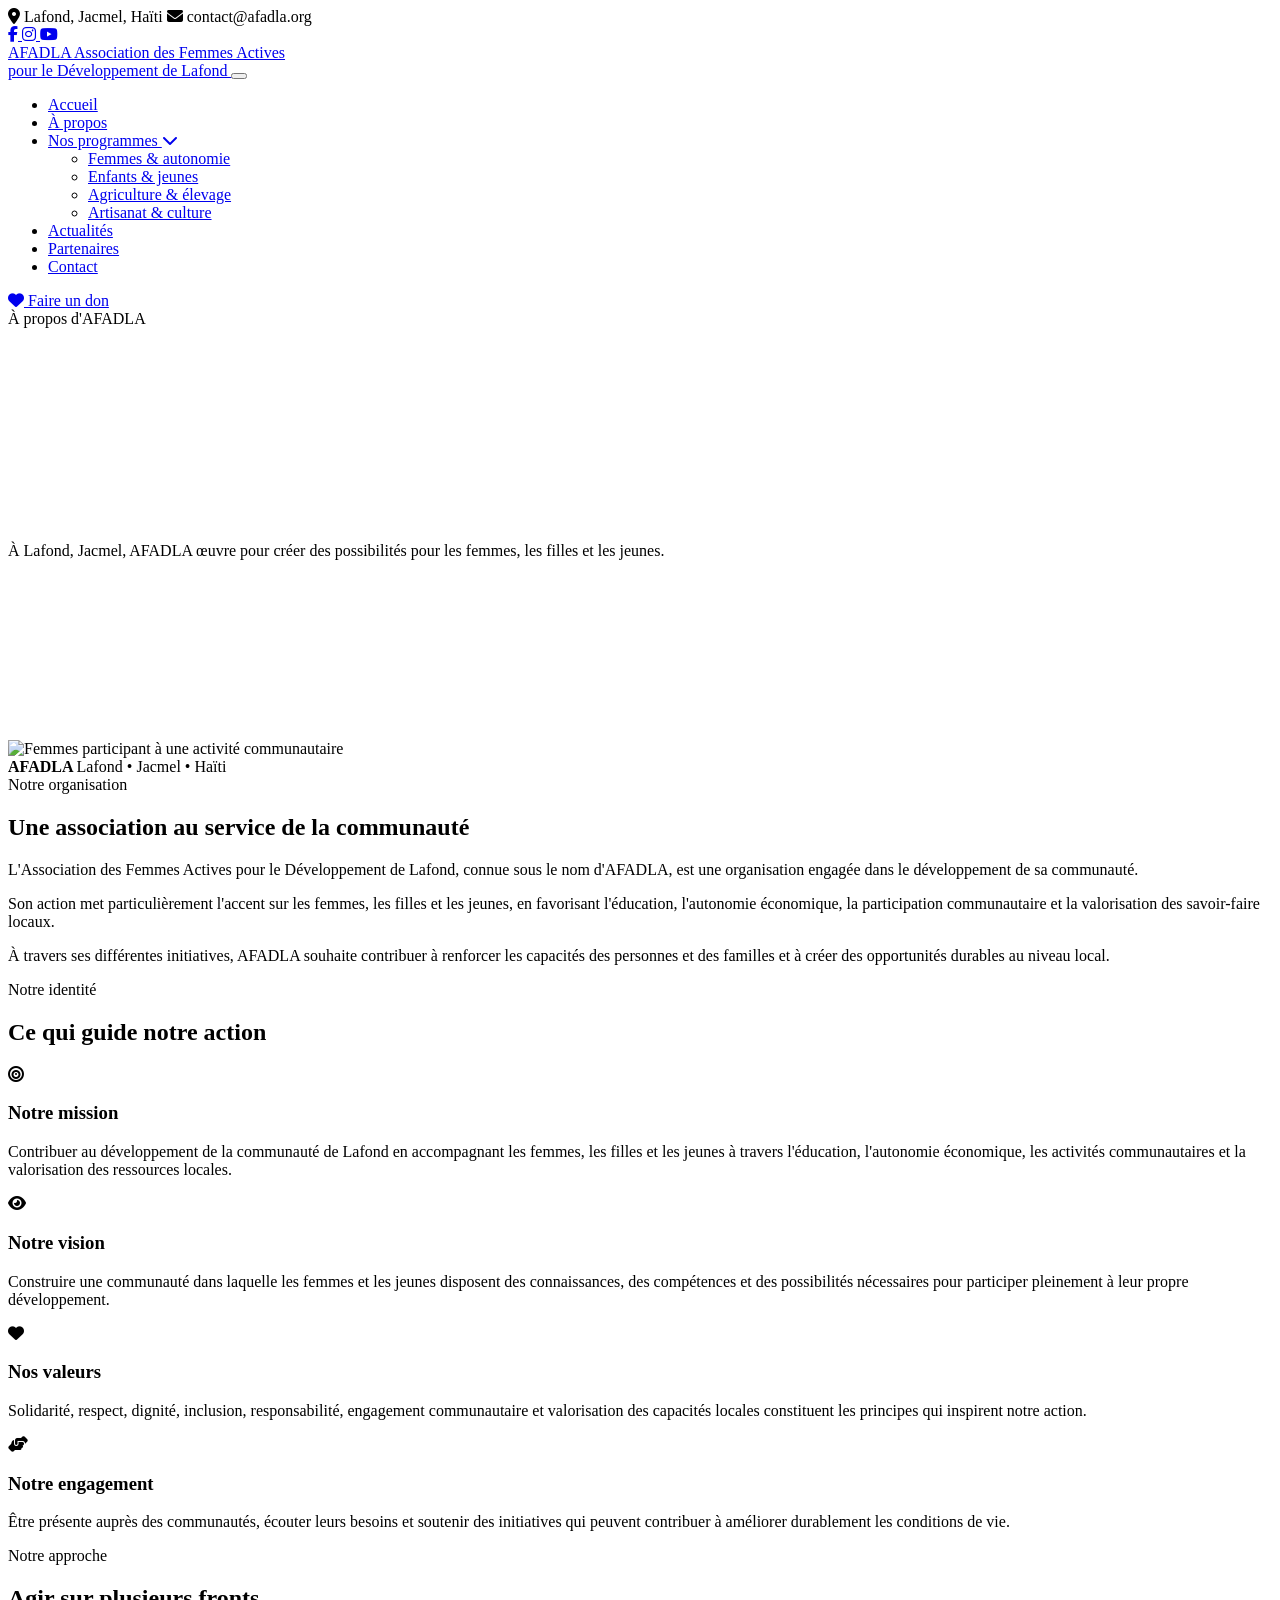
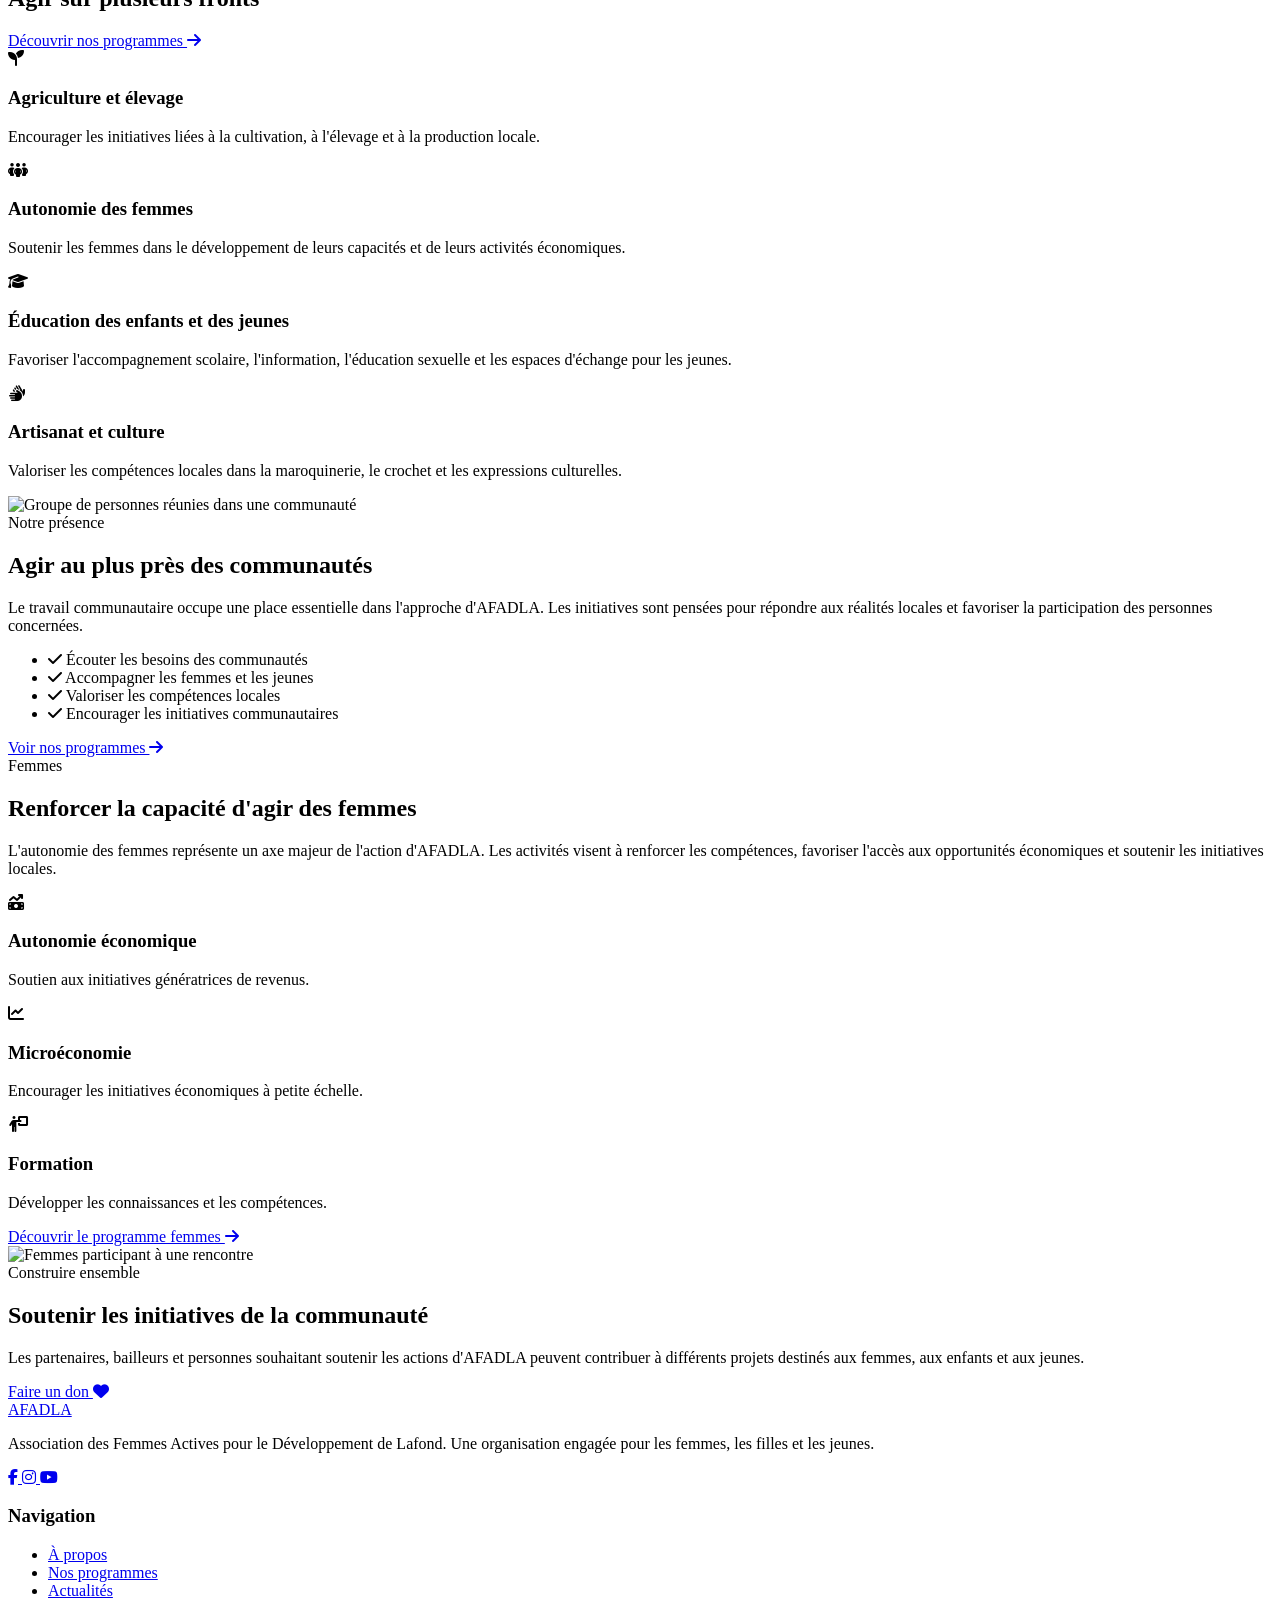
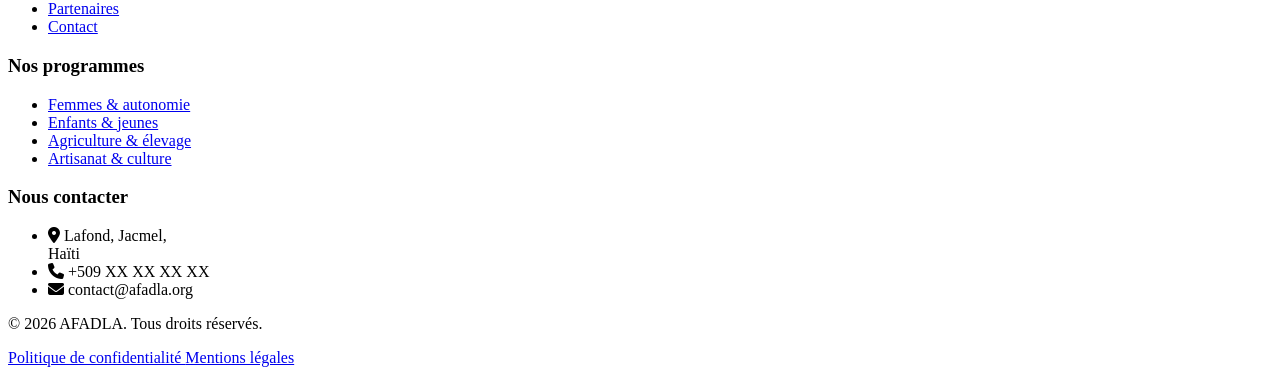
==== about.html @ 85acd4ea "Create about.html" ====
<!DOCTYPE html>
<html lang="fr">
<head>
    <meta charset="UTF-8">

    <meta
        name="viewport"
        content="width=device-width, initial-scale=1.0"
    >

    <meta
        name="description"
        content="Découvrez AFADLA, l'Association des Femmes Actives pour le Développement de Lafond, à Jacmel en Haïti."
    >

    <meta
        name="author"
        content="AFADLA"
    >

    <title>À propos | AFADLA</title>

    <!-- Google Fonts -->
    <link rel="preconnect" href="https://fonts.googleapis.com">

    <link
        rel="preconnect"
        href="https://fonts.gstatic.com"
        crossorigin
    >

    <link
        href="https://fonts.googleapis.com/css2?family=DM+Sans:wght@400;500;600;700&family=Playfair+Display:wght@600;700&display=swap"
        rel="stylesheet"
    >

    <!-- Font Awesome -->
    <link
        rel="stylesheet"
        href="https://cdnjs.cloudflare.com/ajax/libs/font-awesome/6.5.2/css/all.min.css"
    >

    <!-- CSS -->
    <link
        rel="stylesheet"
        href="css/style.css"
    >
</head>


<body>


<!-- =====================================================
     TOP BAR
===================================================== -->

<div class="top-bar">

    <div class="container top-bar-content">

        <div class="top-contact">

            <span>
                <i class="fa-solid fa-location-dot"></i>
                Lafond, Jacmel, Haïti
            </span>

            <span>
                <i class="fa-solid fa-envelope"></i>
                contact@afadla.org
            </span>

        </div>


        <div class="top-social">

            <a
                href="#"
                aria-label="Facebook"
            >
                <i class="fa-brands fa-facebook-f"></i>
            </a>

            <a
                href="#"
                aria-label="Instagram"
            >
                <i class="fa-brands fa-instagram"></i>
            </a>

            <a
                href="#"
                aria-label="YouTube"
            >
                <i class="fa-brands fa-youtube"></i>
            </a>

        </div>

    </div>

</div>



<!-- =====================================================
     HEADER
===================================================== -->

<header class="site-header">

    <div class="container header-content">


        <!-- LOGO -->

        <a
            href="index.html"
            class="logo"
            aria-label="AFADLA - Accueil"
        >

            <span class="logo-main">
                AFADLA
            </span>

            <span class="logo-sub">

                Association des Femmes Actives<br>

                pour le Développement de Lafond

            </span>

        </a>



        <!-- MOBILE BUTTON -->

        <button
            class="mobile-menu-btn"
            id="mobileMenuBtn"
            aria-label="Ouvrir le menu"
            aria-expanded="false"
        >

            <span></span>
            <span></span>
            <span></span>

        </button>



        <!-- NAVIGATION -->

        <nav
            class="main-nav"
            id="mainNav"
        >

            <ul>

                <li>

                    <a href="index.html">
                        Accueil
                    </a>

                </li>


                <li>

                    <a
                        href="about.html"
                        class="active"
                    >
                        À propos
                    </a>

                </li>


                <li class="has-dropdown">

                    <a href="programmes.html">

                        Nos programmes

                        <i
                            class="fa-solid fa-chevron-down"
                        ></i>

                    </a>


                    <ul class="dropdown">

                        <li>

                            <a href="femmes.html">
                                Femmes & autonomie
                            </a>

                        </li>


                        <li>

                            <a href="jeunesse.html">
                                Enfants & jeunes
                            </a>

                        </li>


                        <li>

                            <a href="agriculture.html">
                                Agriculture & élevage
                            </a>

                        </li>


                        <li>

                            <a href="artisanat.html">
                                Artisanat & culture
                            </a>

                        </li>

                    </ul>

                </li>


                <li>

                    <a href="actualites.html">
                        Actualités
                    </a>

                </li>


                <li>

                    <a href="partenaires.html">
                        Partenaires
                    </a>

                </li>


                <li>

                    <a href="contact.html">
                        Contact
                    </a>

                </li>

            </ul>

        </nav>



        <!-- DON -->

        <a
            href="don.html"
            class="don-btn"
        >

            <i class="fa-solid fa-heart"></i>

            Faire un don

        </a>

    </div>

</header>



<!-- =====================================================
     PAGE HERO
===================================================== -->

<main>


<section
    class="culture-section"
    style="
        min-height: 430px;
        background-image:
        url('https://images.unsplash.com/photo-1556761175-b413da4baf72?auto=format&fit=crop&w=2000&q=90');
    "
>

    <div class="culture-overlay"></div>


    <div class="container culture-content">

        <span class="section-label light">
            À propos d'AFADLA
        </span>


        <h1
            style="
                max-width: 850px;
                margin-bottom: 20px;
                color: white;
                font-family: var(--font-heading);
                font-size: clamp(40px, 5vw, 65px);
                line-height: 1.1;
            "
        >

            Des femmes engagées
            pour leur communauté

        </h1>


        <p>

            À Lafond, Jacmel, AFADLA œuvre pour créer
            des possibilités pour les femmes, les filles
            et les jeunes.

        </p>

    </div>

</section>



<!-- =====================================================
     INTRODUCTION
===================================================== -->

<section class="section-padding">

    <div class="container">

        <div class="intro-grid">


            <div class="intro-image">

                <img
                    src="https://images.unsplash.com/photo-1573496359142-b8d87734a5a2?auto=format&fit=crop&w=1200&q=85"
                    alt="Femmes participant à une activité communautaire"
                >


                <div class="image-badge">

                    <strong>
                        AFADLA
                    </strong>

                    <span>
                        Lafond • Jacmel • Haïti
                    </span>

                </div>

            </div>



            <div class="intro-content">

                <span class="section-label">
                    Notre organisation
                </span>


                <h2>

                    Une association au service
                    de la communauté

                </h2>


                <p>

                    L'Association des Femmes Actives pour
                    le Développement de Lafond, connue sous
                    le nom d'AFADLA, est une organisation
                    engagée dans le développement de sa
                    communauté.

                </p>


                <p>

                    Son action met particulièrement l'accent
                    sur les femmes, les filles et les jeunes,
                    en favorisant l'éducation, l'autonomie
                    économique, la participation communautaire
                    et la valorisation des savoir-faire locaux.

                </p>


                <p>

                    À travers ses différentes initiatives,
                    AFADLA souhaite contribuer à renforcer
                    les capacités des personnes et des familles
                    et à créer des opportunités durables
                    au niveau local.

                </p>

            </div>

        </div>

    </div>

</section>



<!-- =====================================================
     MISSION / VISION / VALEURS
===================================================== -->

<section
    class="programs-section section-padding"
>

    <div class="container">


        <div class="section-heading">

            <div>

                <span class="section-label">
                    Notre identité
                </span>

                <h2>
                    Ce qui guide notre action
                </h2>

            </div>

        </div>



        <div class="programs-grid">


            <!-- MISSION -->

            <article class="program-card">

                <div class="program-content">

                    <div class="program-icon">

                        <i class="fa-solid fa-bullseye"></i>

                    </div>


                    <h3>
                        Notre mission
                    </h3>


                    <p>

                        Contribuer au développement de la
                        communauté de Lafond en accompagnant
                        les femmes, les filles et les jeunes
                        à travers l'éducation, l'autonomie
                        économique, les activités communautaires
                        et la valorisation des ressources locales.

                    </p>

                </div>

            </article>



            <!-- VISION -->

            <article class="program-card">

                <div class="program-content">

                    <div class="program-icon">

                        <i class="fa-solid fa-eye"></i>

                    </div>


                    <h3>
                        Notre vision
                    </h3>


                    <p>

                        Construire une communauté dans laquelle
                        les femmes et les jeunes disposent des
                        connaissances, des compétences et des
                        possibilités nécessaires pour participer
                        pleinement à leur propre développement.

                    </p>

                </div>

            </article>



            <!-- VALEURS -->

            <article class="program-card">

                <div class="program-content">

                    <div class="program-icon">

                        <i class="fa-solid fa-heart"></i>

                    </div>


                    <h3>
                        Nos valeurs
                    </h3>


                    <p>

                        Solidarité, respect, dignité, inclusion,
                        responsabilité, engagement communautaire
                        et valorisation des capacités locales
                        constituent les principes qui inspirent
                        notre action.

                    </p>

                </div>

            </article>



            <!-- ENGAGEMENT -->

            <article class="program-card">

                <div class="program-content">

                    <div class="program-icon">

                        <i class="fa-solid fa-hands-helping"></i>

                    </div>


                    <h3>
                        Notre engagement
                    </h3>


                    <p>

                        Être présente auprès des communautés,
                        écouter leurs besoins et soutenir des
                        initiatives qui peuvent contribuer à
                        améliorer durablement les conditions
                        de vie.

                    </p>

                </div>

            </article>

        </div>

    </div>

</section>



<!-- =====================================================
     DOMAINES D'ACTION
===================================================== -->

<section class="section-padding">

    <div class="container">


        <div class="section-heading">

            <div>

                <span class="section-label">
                    Notre approche
                </span>

                <h2>
                    Agir sur plusieurs fronts
                </h2>

            </div>


            <a
                href="programmes.html"
                class="text-link"
            >

                Découvrir nos programmes

                <i class="fa-solid fa-arrow-right"></i>

            </a>

        </div>



        <div class="education-list">


            <!-- AGRICULTURE -->

            <div class="education-item">

                <i class="fa-solid fa-seedling"></i>


                <div>

                    <h3>
                        Agriculture et élevage
                    </h3>


                    <p>

                        Encourager les initiatives liées à la
                        cultivation, à l'élevage et à la production
                        locale.

                    </p>

                </div>

            </div>



            <!-- FEMMES -->

            <div class="education-item">

                <i class="fa-solid fa-people-group"></i>


                <div>

                    <h3>
                        Autonomie des femmes
                    </h3>


                    <p>

                        Soutenir les femmes dans le développement
                        de leurs capacités et de leurs activités
                        économiques.

                    </p>

                </div>

            </div>



            <!-- EDUCATION -->

            <div class="education-item">

                <i class="fa-solid fa-graduation-cap"></i>


                <div>

                    <h3>
                        Éducation des enfants et des jeunes
                    </h3>


                    <p>

                        Favoriser l'accompagnement scolaire,
                        l'information, l'éducation sexuelle et
                        les espaces d'échange pour les jeunes.

                    </p>

                </div>

            </div>



            <!-- ARTISANAT -->

            <div class="education-item">

                <i class="fa-solid fa-hands"></i>


                <div>

                    <h3>
                        Artisanat et culture
                    </h3>


                    <p>

                        Valoriser les compétences locales dans
                        la maroquinerie, le crochet et les
                        expressions culturelles.

                    </p>

                </div>

            </div>

        </div>

    </div>

</section>



<!-- =====================================================
     HISTOIRE / COMMUNAUTÉ
===================================================== -->

<section class="feature-section">


    <div class="feature-image">

        <img
            src="https://images.unsplash.com/photo-1529156069898-49953e39b3ac?auto=format&fit=crop&w=1400&q=85"
            alt="Groupe de personnes réunies dans une communauté"
        >

    </div>



    <div class="feature-content">

        <span class="section-label light">
            Notre présence
        </span>


        <h2>

            Agir au plus près
            des communautés

        </h2>


        <p>

            Le travail communautaire occupe une place
            essentielle dans l'approche d'AFADLA. Les
            initiatives sont pensées pour répondre aux
            réalités locales et favoriser la participation
            des personnes concernées.

        </p>


        <ul class="check-list">

            <li>

                <i class="fa-solid fa-check"></i>

                Écouter les besoins des communautés

            </li>


            <li>

                <i class="fa-solid fa-check"></i>

                Accompagner les femmes et les jeunes

            </li>


            <li>

                <i class="fa-solid fa-check"></i>

                Valoriser les compétences locales

            </li>


            <li>

                <i class="fa-solid fa-check"></i>

                Encourager les initiatives communautaires

            </li>

        </ul>


        <a
            href="programmes.html"
            class="btn btn-light"
        >

            Voir nos programmes

            <i class="fa-solid fa-arrow-right"></i>

        </a>

    </div>

</section>



<!-- =====================================================
     FEMMES
===================================================== -->

<section class="section-padding">

    <div class="container">


        <div class="education-grid">


            <div class="education-content">

                <span class="section-label">
                    Femmes
                </span>


                <h2>

                    Renforcer la capacité
                    d'agir des femmes

                </h2>


                <p>

                    L'autonomie des femmes représente un
                    axe majeur de l'action d'AFADLA. Les
                    activités visent à renforcer les compétences,
                    favoriser l'accès aux opportunités
                    économiques et soutenir les initiatives
                    locales.

                </p>


                <div class="education-list">


                    <div class="education-item">

                        <i class="fa-solid fa-money-bill-trend-up"></i>


                        <div>

                            <h3>
                                Autonomie économique
                            </h3>

                            <p>
                                Soutien aux initiatives génératrices
                                de revenus.
                            </p>

                        </div>

                    </div>


                    <div class="education-item">

                        <i class="fa-solid fa-chart-line"></i>


                        <div>

                            <h3>
                                Microéconomie
                            </h3>

                            <p>
                                Encourager les initiatives économiques
                                à petite échelle.
                            </p>

                        </div>

                    </div>


                    <div class="education-item">

                        <i class="fa-solid fa-person-chalkboard"></i>


                        <div>

                            <h3>
                                Formation
                            </h3>

                            <p>
                                Développer les connaissances et les
                                compétences.
                            </p>

                        </div>

                    </div>

                </div>


                <a
                    href="femmes.html"
                    class="text-link"
                >

                    Découvrir le programme femmes

                    <i class="fa-solid fa-arrow-right"></i>

                </a>

            </div>



            <div class="education-image">

                <img
                    src="https://images.unsplash.com/photo-1543269865-cbf427effbad?auto=format&fit=crop&w=1100&q=85"
                    alt="Femmes participant à une rencontre"
                >

            </div>

        </div>

    </div>

</section>



<!-- =====================================================
     APPEL À L'ACTION
===================================================== -->

<section class="donation-section">

    <div class="container donation-content">


        <div class="donation-text">

            <span class="section-label light">
                Construire ensemble
            </span>


            <h2>

                Soutenir les initiatives
                de la communauté

            </h2>


            <p>

                Les partenaires, bailleurs et personnes
                souhaitant soutenir les actions d'AFADLA
                peuvent contribuer à différents projets
                destinés aux femmes, aux enfants et aux jeunes.

            </p>

        </div>



        <div class="donation-action">

            <a
                href="don.html"
                class="btn btn-white"
            >

                Faire un don

                <i class="fa-solid fa-heart"></i>

            </a>

        </div>

    </div>

</section>



<!-- =====================================================
     FOOTER
===================================================== -->

<footer class="site-footer">


    <div class="container footer-grid">


        <!-- ABOUT -->

        <div class="footer-column footer-about">

            <a
                href="index.html"
                class="footer-logo"
            >
                AFADLA
            </a>


            <p>

                Association des Femmes Actives pour le
                Développement de Lafond. Une organisation
                engagée pour les femmes, les filles et les jeunes.

            </p>


            <div class="footer-social">

                <a
                    href="#"
                    aria-label="Facebook"
                >
                    <i class="fa-brands fa-facebook-f"></i>
                </a>


                <a
                    href="#"
                    aria-label="Instagram"
                >
                    <i class="fa-brands fa-instagram"></i>
                </a>


                <a
                    href="#"
                    aria-label="YouTube"
                >
                    <i class="fa-brands fa-youtube"></i>
                </a>

            </div>

        </div>



        <!-- NAVIGATION -->

        <div class="footer-column">

            <h3>
                Navigation
            </h3>


            <ul>

                <li>
                    <a href="about.html">
                        À propos
                    </a>
                </li>


                <li>
                    <a href="programmes.html">
                        Nos programmes
                    </a>
                </li>


                <li>
                    <a href="actualites.html">
                        Actualités
                    </a>
                </li>


                <li>
                    <a href="partenaires.html">
                        Partenaires
                    </a>
                </li>


                <li>
                    <a href="contact.html">
                        Contact
                    </a>
                </li>

            </ul>

        </div>



        <!-- PROGRAMMES -->

        <div class="footer-column">

            <h3>
                Nos programmes
            </h3>


            <ul>

                <li>
                    <a href="femmes.html">
                        Femmes & autonomie
                    </a>
                </li>


                <li>
                    <a href="jeunesse.html">
                        Enfants & jeunes
                    </a>
                </li>


                <li>
                    <a href="agriculture.html">
                        Agriculture & élevage
                    </a>
                </li>


                <li>
                    <a href="artisanat.html">
                        Artisanat & culture
                    </a>
                </li>

            </ul>

        </div>



        <!-- CONTACT -->

        <div class="footer-column">

            <h3>
                Nous contacter
            </h3>


            <ul class="contact-list">

                <li>

                    <i class="fa-solid fa-location-dot"></i>

                    <span>
                        Lafond, Jacmel,<br>
                        Haïti
                    </span>

                </li>


                <li>

                    <i class="fa-solid fa-phone"></i>

                    <span>
                        +509 XX XX XX XX
                    </span>

                </li>


                <li>

                    <i class="fa-solid fa-envelope"></i>

                    <span>
                        contact@afadla.org
                    </span>

                </li>

            </ul>

        </div>

    </div>



    <!-- FOOTER BOTTOM -->

    <div class="footer-bottom">

        <div class="container footer-bottom-content">


            <p>
                © 2026 AFADLA. Tous droits réservés.
            </p>


            <div>

                <a href="#">
                    Politique de confidentialité
                </a>


                <a href="#">
                    Mentions légales
                </a>

            </div>

        </div>

    </div>

</footer>



<!-- JAVASCRIPT -->

<script src="js/script.js"></script>

</body>
</html>
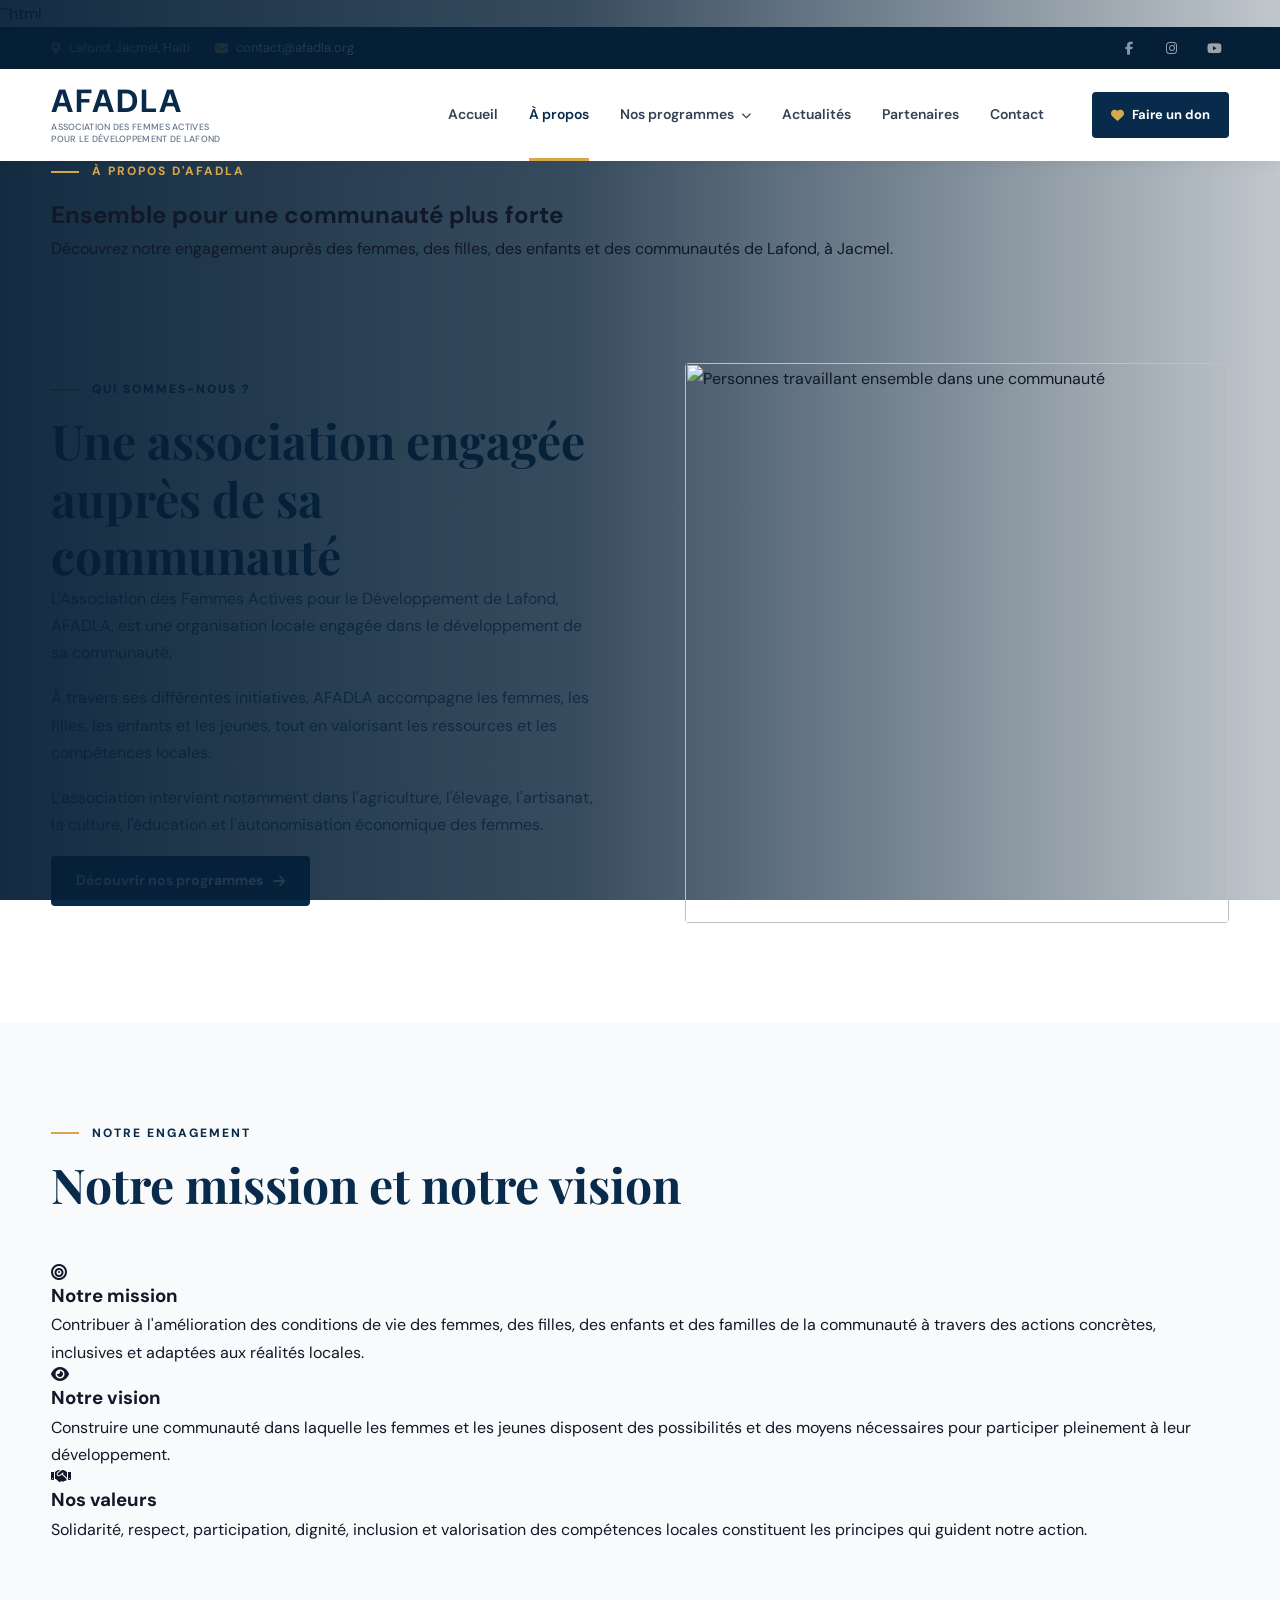
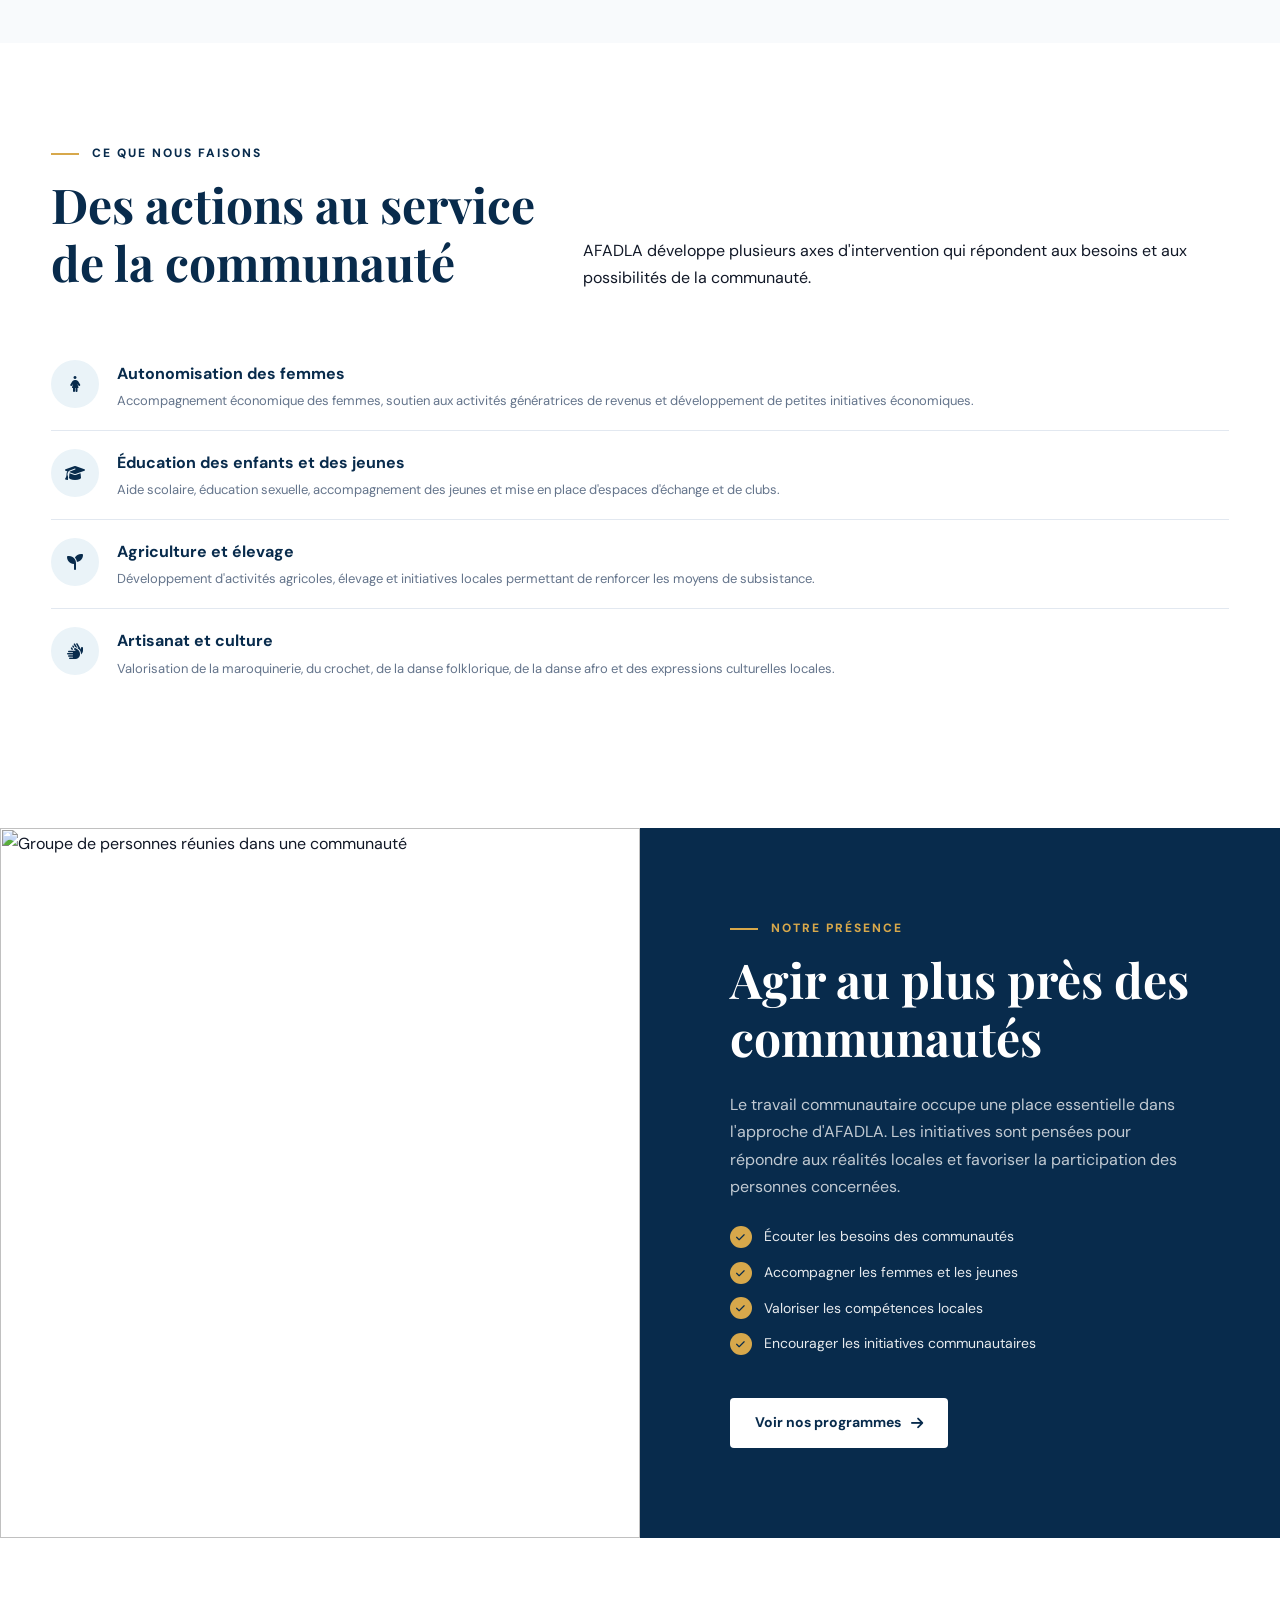
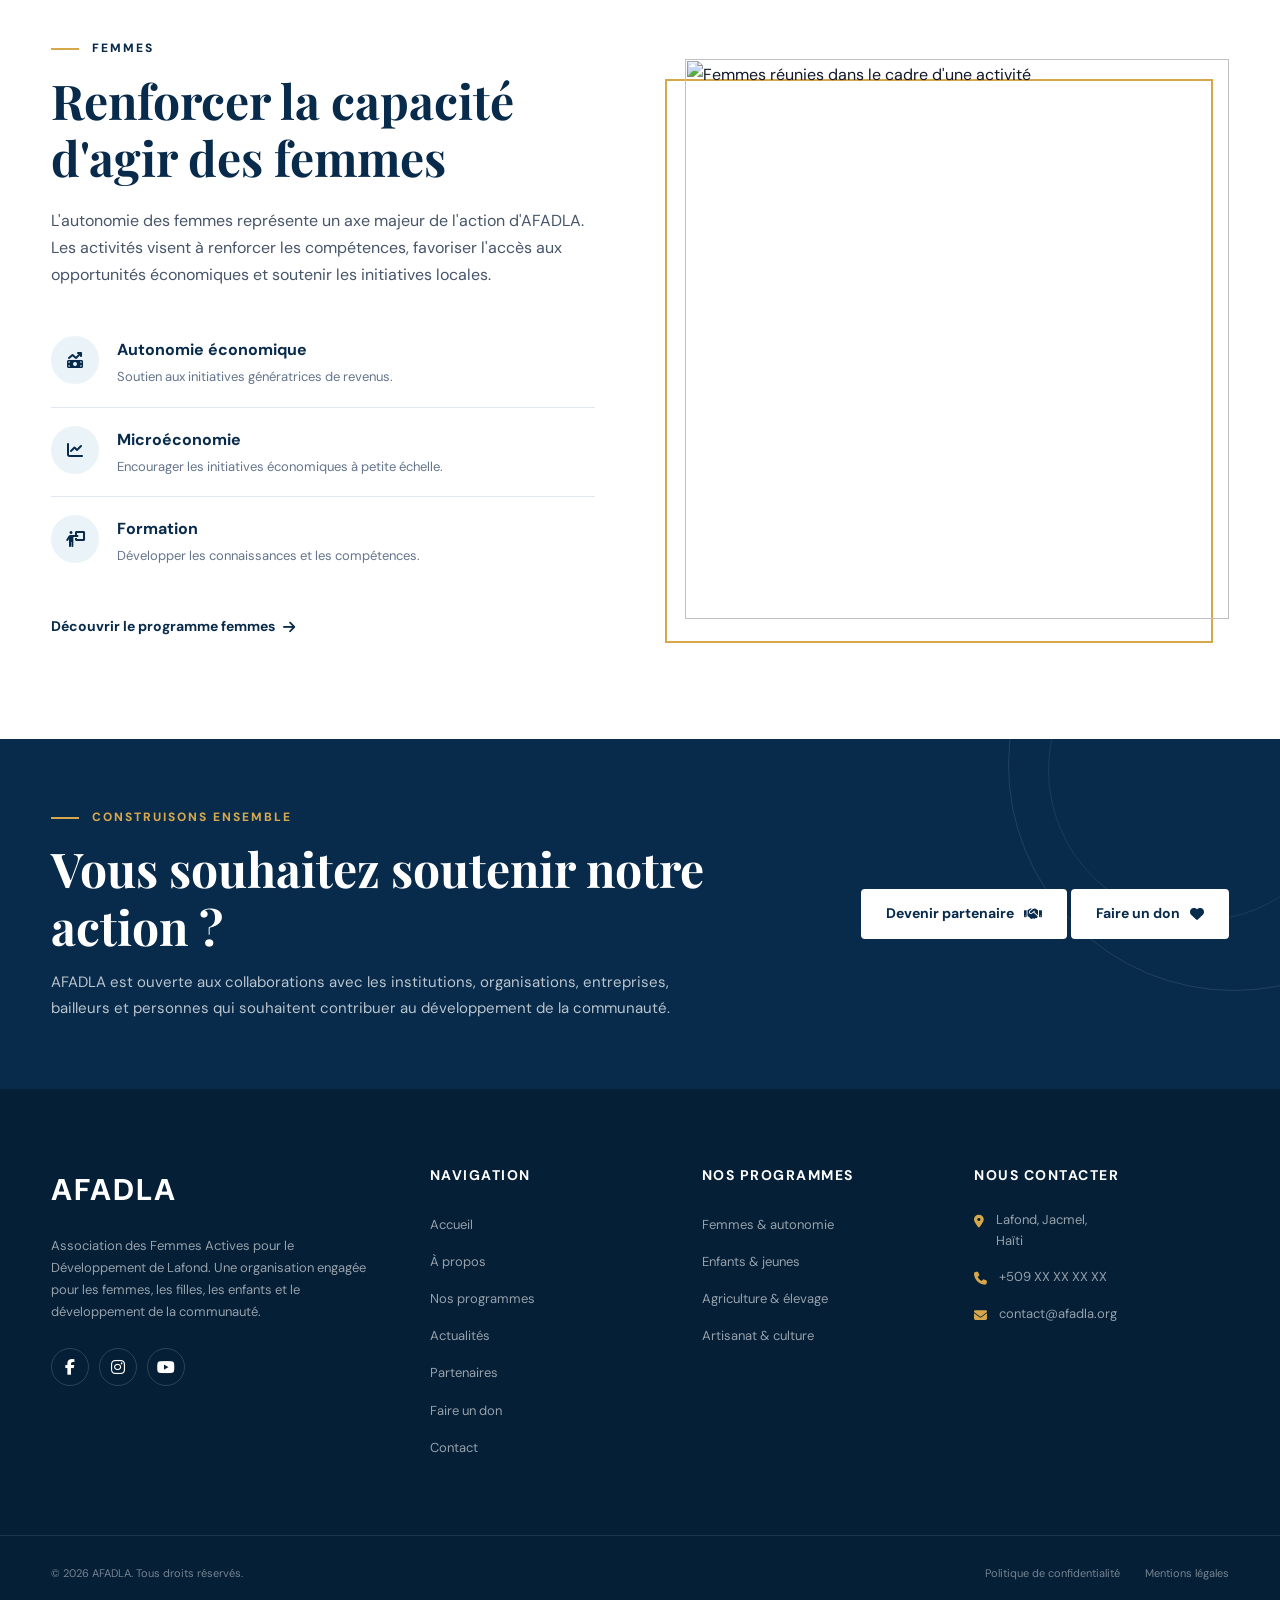
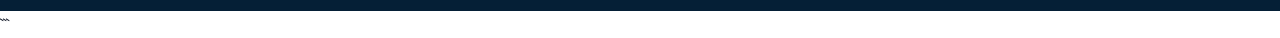
==== commit cf6841b7: "Update about.html" ====
--- a/about.html
+++ b/about.html
@@ -1,5 +1,7 @@
+```html
 <!DOCTYPE html>
 <html lang="fr">
+
 <head>
     <meta charset="UTF-8">
 
@@ -10,7 +12,7 @@
 
     <meta
         name="description"
-        content="Découvrez AFADLA, l'Association des Femmes Actives pour le Développement de Lafond, à Jacmel en Haïti."
+        content="Découvrez AFADLA, l'Association des Femmes Actives pour le Développement de Lafond, à Jacmel, Haïti."
     >
 
     <meta
@@ -20,7 +22,9 @@
 
     <title>À propos | AFADLA</title>
 
-    <!-- Google Fonts -->
+
+    <!-- GOOGLE FONTS -->
+
     <link rel="preconnect" href="https://fonts.googleapis.com">
 
     <link
@@ -34,17 +38,22 @@
         rel="stylesheet"
     >
 
-    <!-- Font Awesome -->
+
+    <!-- FONT AWESOME -->
+
     <link
         rel="stylesheet"
         href="https://cdnjs.cloudflare.com/ajax/libs/font-awesome/6.5.2/css/all.min.css"
     >
 
+
     <!-- CSS -->
+
     <link
         rel="stylesheet"
-        href="css/style.css"
+        href="style.css"
     >
+
 </head>
 
 
@@ -76,24 +85,15 @@
 
         <div class="top-social">
 
-            <a
-                href="#"
-                aria-label="Facebook"
-            >
+            <a href="#" aria-label="Facebook">
                 <i class="fa-brands fa-facebook-f"></i>
             </a>
 
-            <a
-                href="#"
-                aria-label="Instagram"
-            >
+            <a href="#" aria-label="Instagram">
                 <i class="fa-brands fa-instagram"></i>
             </a>
 
-            <a
-                href="#"
-                aria-label="YouTube"
-            >
+            <a href="#" aria-label="YouTube">
                 <i class="fa-brands fa-youtube"></i>
             </a>
 
@@ -127,22 +127,20 @@
             </span>
 
             <span class="logo-sub">
-
                 Association des Femmes Actives<br>
-
                 pour le Développement de Lafond
-
             </span>
 
         </a>
 
 
 
-        <!-- MOBILE BUTTON -->
+        <!-- MOBILE MENU -->
 
         <button
             class="mobile-menu-btn"
             id="mobileMenuBtn"
+            type="button"
             aria-label="Ouvrir le menu"
             aria-expanded="false"
         >
@@ -160,28 +158,25 @@
         <nav
             class="main-nav"
             id="mainNav"
+            aria-label="Navigation principale"
         >
 
             <ul>
 
                 <li>
-
                     <a href="index.html">
                         Accueil
                     </a>
-
-                </li>
-
-
-                <li>
-
+                </li>
+
+
+                <li>
                     <a
                         href="about.html"
                         class="active"
                     >
                         À propos
                     </a>
-
                 </li>
 
 
@@ -191,9 +186,7 @@
 
                         Nos programmes
 
-                        <i
-                            class="fa-solid fa-chevron-down"
-                        ></i>
+                        <i class="fa-solid fa-chevron-down"></i>
 
                     </a>
 
@@ -201,38 +194,27 @@
                     <ul class="dropdown">
 
                         <li>
-
                             <a href="femmes.html">
                                 Femmes & autonomie
                             </a>
-
                         </li>
 
-
                         <li>
-
                             <a href="jeunesse.html">
                                 Enfants & jeunes
                             </a>
-
                         </li>
 
-
                         <li>
-
                             <a href="agriculture.html">
                                 Agriculture & élevage
                             </a>
-
                         </li>
 
-
                         <li>
-
                             <a href="artisanat.html">
                                 Artisanat & culture
                             </a>
-
                         </li>
 
                     </ul>
@@ -241,29 +223,23 @@
 
 
                 <li>
-
                     <a href="actualites.html">
                         Actualités
                     </a>
-
-                </li>
-
-
-                <li>
-
+                </li>
+
+
+                <li>
                     <a href="partenaires.html">
                         Partenaires
                     </a>
-
-                </li>
-
-
-                <li>
-
+                </li>
+
+
+                <li>
                     <a href="contact.html">
                         Contact
                     </a>
-
                 </li>
 
             </ul>
@@ -292,54 +268,44 @@
 
 
 <!-- =====================================================
-     PAGE HERO
+     MAIN
 ===================================================== -->
 
 <main>
 
 
+<!-- =====================================================
+     HERO
+===================================================== -->
+
 <section
-    class="culture-section"
+    class="hero-section"
     style="
-        min-height: 430px;
         background-image:
-        url('https://images.unsplash.com/photo-1556761175-b413da4baf72?auto=format&fit=crop&w=2000&q=90');
+        url('https://images.unsplash.com/photo-1559027615-cd4628902d4a?auto=format&fit=crop&w=2000&q=85');
     "
 >
 
-    <div class="culture-overlay"></div>
-
-
-    <div class="container culture-content">
+    <div class="hero-overlay"></div>
+
+
+    <div class="container hero-content">
 
         <span class="section-label light">
             À propos d'AFADLA
         </span>
 
 
-        <h1
-            style="
-                max-width: 850px;
-                margin-bottom: 20px;
-                color: white;
-                font-family: var(--font-heading);
-                font-size: clamp(40px, 5vw, 65px);
-                line-height: 1.1;
-            "
-        >
-
-            Des femmes engagées
-            pour leur communauté
-
+        <h1>
+            Ensemble pour une communauté
+            plus forte
         </h1>
 
 
         <p>
-
-            À Lafond, Jacmel, AFADLA œuvre pour créer
-            des possibilités pour les femmes, les filles
-            et les jeunes.
-
+            Découvrez notre engagement auprès des femmes,
+            des filles, des enfants et des communautés de
+            Lafond, à Jacmel.
         </p>
 
     </div>
@@ -349,263 +315,199 @@
 
 
 <!-- =====================================================
-     INTRODUCTION
+     PRÉSENTATION
 ===================================================== -->
 
 <section class="section-padding">
 
+
     <div class="container">
 
+
         <div class="intro-grid">
 
 
+            <div class="intro-content">
+
+                <span class="section-label">
+                    Qui sommes-nous ?
+                </span>
+
+
+                <h2>
+                    Une association engagée
+                    auprès de sa communauté
+                </h2>
+
+
+                <p>
+                    L'Association des Femmes Actives pour le
+                    Développement de Lafond, AFADLA, est une
+                    organisation locale engagée dans le
+                    développement de sa communauté.
+                </p>
+
+
+                <p>
+                    À travers ses différentes initiatives,
+                    AFADLA accompagne les femmes, les filles,
+                    les enfants et les jeunes, tout en
+                    valorisant les ressources et les compétences
+                    locales.
+                </p>
+
+
+                <p>
+                    L'association intervient notamment dans
+                    l'agriculture, l'élevage, l'artisanat,
+                    la culture, l'éducation et l'autonomisation
+                    économique des femmes.
+                </p>
+
+
+                <a
+                    href="programmes.html"
+                    class="btn btn-primary"
+                >
+                    Découvrir nos programmes
+                    <i class="fa-solid fa-arrow-right"></i>
+                </a>
+
+            </div>
+
+
+
             <div class="intro-image">
 
                 <img
-                    src="https://images.unsplash.com/photo-1573496359142-b8d87734a5a2?auto=format&fit=crop&w=1200&q=85"
-                    alt="Femmes participant à une activité communautaire"
+                    src="https://images.unsplash.com/photo-1532629345422-7515f3d16bb6?auto=format&fit=crop&w=1400&q=85"
+                    alt="Personnes travaillant ensemble dans une communauté"
+                    loading="lazy"
                 >
 
-
-                <div class="image-badge">
-
-                    <strong>
-                        AFADLA
-                    </strong>
-
-                    <span>
-                        Lafond • Jacmel • Haïti
-                    </span>
+            </div>
+
+
+        </div>
+
+    </div>
+
+</section>
+
+
+
+<!-- =====================================================
+     MISSION / VISION
+===================================================== -->
+
+<section class="programs-section section-padding">
+
+
+    <div class="container">
+
+
+        <div class="section-heading centered">
+
+            <div>
+
+                <span class="section-label">
+                    Notre engagement
+                </span>
+
+                <h2>
+                    Notre mission et notre vision
+                </h2>
+
+            </div>
+
+        </div>
+
+
+
+        <div class="cards-grid">
+
+
+            <!-- MISSION -->
+
+            <article class="info-card">
+
+                <div class="info-card-icon">
+
+                    <i class="fa-solid fa-bullseye"></i>
 
                 </div>
 
-            </div>
-
-
-
-            <div class="intro-content">
-
-                <span class="section-label">
-                    Notre organisation
-                </span>
-
-
-                <h2>
-
-                    Une association au service
-                    de la communauté
-
-                </h2>
+
+                <h3>
+                    Notre mission
+                </h3>
 
 
                 <p>
-
-                    L'Association des Femmes Actives pour
-                    le Développement de Lafond, connue sous
-                    le nom d'AFADLA, est une organisation
-                    engagée dans le développement de sa
-                    communauté.
-
+                    Contribuer à l'amélioration des conditions
+                    de vie des femmes, des filles, des enfants
+                    et des familles de la communauté à travers
+                    des actions concrètes, inclusives et
+                    adaptées aux réalités locales.
                 </p>
 
+            </article>
+
+
+
+            <!-- VISION -->
+
+            <article class="info-card">
+
+                <div class="info-card-icon">
+
+                    <i class="fa-solid fa-eye"></i>
+
+                </div>
+
+
+                <h3>
+                    Notre vision
+                </h3>
+
 
                 <p>
-
-                    Son action met particulièrement l'accent
-                    sur les femmes, les filles et les jeunes,
-                    en favorisant l'éducation, l'autonomie
-                    économique, la participation communautaire
-                    et la valorisation des savoir-faire locaux.
-
+                    Construire une communauté dans laquelle
+                    les femmes et les jeunes disposent des
+                    possibilités et des moyens nécessaires
+                    pour participer pleinement à leur
+                    développement.
                 </p>
 
+            </article>
+
+
+
+            <!-- VALEURS -->
+
+            <article class="info-card">
+
+                <div class="info-card-icon">
+
+                    <i class="fa-solid fa-handshake"></i>
+
+                </div>
+
+
+                <h3>
+                    Nos valeurs
+                </h3>
+
 
                 <p>
-
-                    À travers ses différentes initiatives,
-                    AFADLA souhaite contribuer à renforcer
-                    les capacités des personnes et des familles
-                    et à créer des opportunités durables
-                    au niveau local.
-
+                    Solidarité, respect, participation,
+                    dignité, inclusion et valorisation des
+                    compétences locales constituent les
+                    principes qui guident notre action.
                 </p>
 
-            </div>
-
-        </div>
-
-    </div>
-
-</section>
-
-
-
-<!-- =====================================================
-     MISSION / VISION / VALEURS
-===================================================== -->
-
-<section
-    class="programs-section section-padding"
->
-
-    <div class="container">
-
-
-        <div class="section-heading">
-
-            <div>
-
-                <span class="section-label">
-                    Notre identité
-                </span>
-
-                <h2>
-                    Ce qui guide notre action
-                </h2>
-
-            </div>
-
-        </div>
-
-
-
-        <div class="programs-grid">
-
-
-            <!-- MISSION -->
-
-            <article class="program-card">
-
-                <div class="program-content">
-
-                    <div class="program-icon">
-
-                        <i class="fa-solid fa-bullseye"></i>
-
-                    </div>
-
-
-                    <h3>
-                        Notre mission
-                    </h3>
-
-
-                    <p>
-
-                        Contribuer au développement de la
-                        communauté de Lafond en accompagnant
-                        les femmes, les filles et les jeunes
-                        à travers l'éducation, l'autonomie
-                        économique, les activités communautaires
-                        et la valorisation des ressources locales.
-
-                    </p>
-
-                </div>
-
             </article>
 
-
-
-            <!-- VISION -->
-
-            <article class="program-card">
-
-                <div class="program-content">
-
-                    <div class="program-icon">
-
-                        <i class="fa-solid fa-eye"></i>
-
-                    </div>
-
-
-                    <h3>
-                        Notre vision
-                    </h3>
-
-
-                    <p>
-
-                        Construire une communauté dans laquelle
-                        les femmes et les jeunes disposent des
-                        connaissances, des compétences et des
-                        possibilités nécessaires pour participer
-                        pleinement à leur propre développement.
-
-                    </p>
-
-                </div>
-
-            </article>
-
-
-
-            <!-- VALEURS -->
-
-            <article class="program-card">
-
-                <div class="program-content">
-
-                    <div class="program-icon">
-
-                        <i class="fa-solid fa-heart"></i>
-
-                    </div>
-
-
-                    <h3>
-                        Nos valeurs
-                    </h3>
-
-
-                    <p>
-
-                        Solidarité, respect, dignité, inclusion,
-                        responsabilité, engagement communautaire
-                        et valorisation des capacités locales
-                        constituent les principes qui inspirent
-                        notre action.
-
-                    </p>
-
-                </div>
-
-            </article>
-
-
-
-            <!-- ENGAGEMENT -->
-
-            <article class="program-card">
-
-                <div class="program-content">
-
-                    <div class="program-icon">
-
-                        <i class="fa-solid fa-hands-helping"></i>
-
-                    </div>
-
-
-                    <h3>
-                        Notre engagement
-                    </h3>
-
-
-                    <p>
-
-                        Être présente auprès des communautés,
-                        écouter leurs besoins et soutenir des
-                        initiatives qui peuvent contribuer à
-                        améliorer durablement les conditions
-                        de vie.
-
-                    </p>
-
-                </div>
-
-            </article>
 
         </div>
 
@@ -621,6 +523,7 @@
 
 <section class="section-padding">
 
+
     <div class="container">
 
 
@@ -629,32 +532,81 @@
             <div>
 
                 <span class="section-label">
-                    Notre approche
+                    Ce que nous faisons
                 </span>
 
                 <h2>
-                    Agir sur plusieurs fronts
+                    Des actions au service
+                    de la communauté
                 </h2>
 
             </div>
 
 
-            <a
-                href="programmes.html"
-                class="text-link"
-            >
-
-                Découvrir nos programmes
-
-                <i class="fa-solid fa-arrow-right"></i>
-
-            </a>
+            <p>
+                AFADLA développe plusieurs axes
+                d'intervention qui répondent aux besoins
+                et aux possibilités de la communauté.
+            </p>
 
         </div>
 
 
 
         <div class="education-list">
+
+
+            <!-- FEMMES -->
+
+            <div class="education-item">
+
+                <i class="fa-solid fa-person-dress"></i>
+
+
+                <div>
+
+                    <h3>
+                        Autonomisation des femmes
+                    </h3>
+
+
+                    <p>
+                        Accompagnement économique des femmes,
+                        soutien aux activités génératrices de
+                        revenus et développement de petites
+                        initiatives économiques.
+                    </p>
+
+                </div>
+
+            </div>
+
+
+
+            <!-- ÉDUCATION -->
+
+            <div class="education-item">
+
+                <i class="fa-solid fa-graduation-cap"></i>
+
+
+                <div>
+
+                    <h3>
+                        Éducation des enfants et des jeunes
+                    </h3>
+
+
+                    <p>
+                        Aide scolaire, éducation sexuelle,
+                        accompagnement des jeunes et mise en
+                        place d'espaces d'échange et de clubs.
+                    </p>
+
+                </div>
+
+            </div>
+
 
 
             <!-- AGRICULTURE -->
@@ -672,67 +624,10 @@
 
 
                     <p>
-
-                        Encourager les initiatives liées à la
-                        cultivation, à l'élevage et à la production
-                        locale.
-
-                    </p>
-
-                </div>
-
-            </div>
-
-
-
-            <!-- FEMMES -->
-
-            <div class="education-item">
-
-                <i class="fa-solid fa-people-group"></i>
-
-
-                <div>
-
-                    <h3>
-                        Autonomie des femmes
-                    </h3>
-
-
-                    <p>
-
-                        Soutenir les femmes dans le développement
-                        de leurs capacités et de leurs activités
-                        économiques.
-
-                    </p>
-
-                </div>
-
-            </div>
-
-
-
-            <!-- EDUCATION -->
-
-            <div class="education-item">
-
-                <i class="fa-solid fa-graduation-cap"></i>
-
-
-                <div>
-
-                    <h3>
-                        Éducation des enfants et des jeunes
-                    </h3>
-
-
-                    <p>
-
-                        Favoriser l'accompagnement scolaire,
-                        l'information, l'éducation sexuelle et
-                        les espaces d'échange pour les jeunes.
-
+                        Développement d'activités agricoles,
+                        élevage et initiatives locales
+                        permettant de renforcer les moyens
+                        de subsistance.
                     </p>
 
                 </div>
@@ -756,17 +651,17 @@
 
 
                     <p>
-
-                        Valoriser les compétences locales dans
-                        la maroquinerie, le crochet et les
-                        expressions culturelles.
-
+                        Valorisation de la maroquinerie,
+                        du crochet, de la danse folklorique,
+                        de la danse afro et des expressions
+                        culturelles locales.
                     </p>
 
                 </div>
 
             </div>
 
+
         </div>
 
     </div>
@@ -776,7 +671,7 @@
 
 
 <!-- =====================================================
-     HISTOIRE / COMMUNAUTÉ
+     COMMUNAUTÉ
 ===================================================== -->
 
 <section class="feature-section">
@@ -787,6 +682,7 @@
         <img
             src="https://images.unsplash.com/photo-1529156069898-49953e39b3ac?auto=format&fit=crop&w=1400&q=85"
             alt="Groupe de personnes réunies dans une communauté"
+            loading="lazy"
         >
 
     </div>
@@ -801,59 +697,43 @@
 
 
         <h2>
-
             Agir au plus près
             des communautés
-
         </h2>
 
 
         <p>
-
             Le travail communautaire occupe une place
-            essentielle dans l'approche d'AFADLA. Les
-            initiatives sont pensées pour répondre aux
-            réalités locales et favoriser la participation
-            des personnes concernées.
-
+            essentielle dans l'approche d'AFADLA.
+            Les initiatives sont pensées pour répondre
+            aux réalités locales et favoriser la
+            participation des personnes concernées.
         </p>
 
 
         <ul class="check-list">
 
             <li>
-
                 <i class="fa-solid fa-check"></i>
-
                 Écouter les besoins des communautés
-
             </li>
 
 
             <li>
-
                 <i class="fa-solid fa-check"></i>
-
                 Accompagner les femmes et les jeunes
-
             </li>
 
 
             <li>
-
                 <i class="fa-solid fa-check"></i>
-
                 Valoriser les compétences locales
-
             </li>
 
 
             <li>
-
                 <i class="fa-solid fa-check"></i>
-
                 Encourager les initiatives communautaires
-
             </li>
 
         </ul>
@@ -863,11 +743,8 @@
             href="programmes.html"
             class="btn btn-light"
         >
-
             Voir nos programmes
-
             <i class="fa-solid fa-arrow-right"></i>
-
         </a>
 
     </div>
@@ -882,6 +759,7 @@
 
 <section class="section-padding">
 
+
     <div class="container">
 
 
@@ -889,6 +767,7 @@
 
 
             <div class="education-content">
+
 
                 <span class="section-label">
                     Femmes
@@ -896,23 +775,20 @@
 
 
                 <h2>
-
                     Renforcer la capacité
                     d'agir des femmes
-
                 </h2>
 
 
                 <p>
-
                     L'autonomie des femmes représente un
-                    axe majeur de l'action d'AFADLA. Les
-                    activités visent à renforcer les compétences,
-                    favoriser l'accès aux opportunités
-                    économiques et soutenir les initiatives
-                    locales.
-
+                    axe majeur de l'action d'AFADLA.
+                    Les activités visent à renforcer les
+                    compétences, favoriser l'accès aux
+                    opportunités économiques et soutenir
+                    les initiatives locales.
                 </p>
+
 
 
                 <div class="education-list">
@@ -929,14 +805,16 @@
                                 Autonomie économique
                             </h3>
 
+
                             <p>
-                                Soutien aux initiatives génératrices
-                                de revenus.
+                                Soutien aux initiatives
+                                génératrices de revenus.
                             </p>
 
                         </div>
 
                     </div>
+
 
 
                     <div class="education-item">
@@ -950,14 +828,16 @@
                                 Microéconomie
                             </h3>
 
+
                             <p>
-                                Encourager les initiatives économiques
-                                à petite échelle.
+                                Encourager les initiatives
+                                économiques à petite échelle.
                             </p>
 
                         </div>
 
                     </div>
+
 
 
                     <div class="education-item">
@@ -971,29 +851,30 @@
                                 Formation
                             </h3>
 
+
                             <p>
-                                Développer les connaissances et les
-                                compétences.
+                                Développer les connaissances
+                                et les compétences.
                             </p>
 
                         </div>
 
                     </div>
 
+
                 </div>
+
 
 
                 <a
                     href="femmes.html"
                     class="text-link"
                 >
-
                     Découvrir le programme femmes
-
                     <i class="fa-solid fa-arrow-right"></i>
-
                 </a>
 
+
             </div>
 
 
@@ -1001,12 +882,14 @@
             <div class="education-image">
 
                 <img
-                    src="https://images.unsplash.com/photo-1543269865-cbf427effbad?auto=format&fit=crop&w=1100&q=85"
-                    alt="Femmes participant à une rencontre"
+                    src="https://images.unsplash.com/photo-1573496359142-b8d87734a5a2?auto=format&fit=crop&w=1200&q=85"
+                    alt="Femmes réunies dans le cadre d'une activité"
+                    loading="lazy"
                 >
 
             </div>
 
+
         </div>
 
     </div>
@@ -1016,60 +899,69 @@
 
 
 <!-- =====================================================
-     APPEL À L'ACTION
+     APPEL AUX PARTENAIRES
 ===================================================== -->
 
 <section class="donation-section">
 
+
     <div class="container donation-content">
 
 
         <div class="donation-text">
 
+
             <span class="section-label light">
-                Construire ensemble
+                Construisons ensemble
             </span>
 
 
             <h2>
-
-                Soutenir les initiatives
-                de la communauté
-
+                Vous souhaitez soutenir
+                notre action ?
             </h2>
 
 
             <p>
-
-                Les partenaires, bailleurs et personnes
-                souhaitant soutenir les actions d'AFADLA
-                peuvent contribuer à différents projets
-                destinés aux femmes, aux enfants et aux jeunes.
-
+                AFADLA est ouverte aux collaborations avec
+                les institutions, organisations, entreprises,
+                bailleurs et personnes qui souhaitent contribuer
+                au développement de la communauté.
             </p>
 
-        </div>
-
+
+        </div>
 
 
         <div class="donation-action">
+
+
+            <a
+                href="partenaires.html"
+                class="btn btn-white"
+            >
+                Devenir partenaire
+                <i class="fa-solid fa-handshake"></i>
+            </a>
+
 
             <a
                 href="don.html"
                 class="btn btn-white"
             >
-
                 Faire un don
-
                 <i class="fa-solid fa-heart"></i>
-
             </a>
 
         </div>
 
+
     </div>
 
 </section>
+
+
+</main>
 
 
 
@@ -1083,9 +975,10 @@
     <div class="container footer-grid">
 
 
-        <!-- ABOUT -->
+        <!-- À PROPOS -->
 
         <div class="footer-column footer-about">
+
 
             <a
                 href="index.html"
@@ -1096,36 +989,24 @@
 
 
             <p>
-
                 Association des Femmes Actives pour le
                 Développement de Lafond. Une organisation
-                engagée pour les femmes, les filles et les jeunes.
-
+                engagée pour les femmes, les filles, les enfants
+                et le développement de la communauté.
             </p>
 
 
             <div class="footer-social">
 
-                <a
-                    href="#"
-                    aria-label="Facebook"
-                >
+                <a href="#" aria-label="Facebook">
                     <i class="fa-brands fa-facebook-f"></i>
                 </a>
 
-
-                <a
-                    href="#"
-                    aria-label="Instagram"
-                >
+                <a href="#" aria-label="Instagram">
                     <i class="fa-brands fa-instagram"></i>
                 </a>
 
-
-                <a
-                    href="#"
-                    aria-label="YouTube"
-                >
+                <a href="#" aria-label="YouTube">
                     <i class="fa-brands fa-youtube"></i>
                 </a>
 
@@ -1147,11 +1028,19 @@
             <ul>
 
                 <li>
-                    <a href="about.html">
+                    <a href="index.html">
+                        Accueil
+                    </a>
+                </li>
+
+                <li>
+                    <a
+                        href="about.html"
+                        class="active"
+                    >
                         À propos
                     </a>
                 </li>
-
 
                 <li>
                     <a href="programmes.html">
@@ -1159,20 +1048,23 @@
                     </a>
                 </li>
 
-
                 <li>
                     <a href="actualites.html">
                         Actualités
                     </a>
                 </li>
 
-
                 <li>
                     <a href="partenaires.html">
                         Partenaires
                     </a>
                 </li>
 
+                <li>
+                    <a href="don.html">
+                        Faire un don
+                    </a>
+                </li>
 
                 <li>
                     <a href="contact.html">
@@ -1203,20 +1095,17 @@
                     </a>
                 </li>
 
-
                 <li>
                     <a href="jeunesse.html">
                         Enfants & jeunes
                     </a>
                 </li>
 
-
                 <li>
                     <a href="agriculture.html">
                         Agriculture & élevage
                     </a>
                 </li>
-
 
                 <li>
                     <a href="artisanat.html">
@@ -1278,6 +1167,7 @@
 
         </div>
 
+
     </div>
 
 
@@ -1288,9 +1178,9 @@
 
         <div class="container footer-bottom-content">
 
-
             <p>
-                © 2026 AFADLA. Tous droits réservés.
+                © 2026 AFADLA.
+                Tous droits réservés.
             </p>
 
 
@@ -1300,7 +1190,6 @@
                     Politique de confidentialité
                 </a>
 
-
                 <a href="#">
                     Mentions légales
                 </a>
@@ -1317,7 +1206,10 @@
 
 <!-- JAVASCRIPT -->
 
-<script src="js/script.js"></script>
+<script src="script.js"></script>
+
 
 </body>
+
 </html>
+```
--- a/style.css
+++ b/style.css
@@ -0,0 +1,2496 @@
+/* =========================================================
+   AFADLA - STYLE PRINCIPAL
+   Association des Femmes Actives pour le Développement de Lafond
+   ========================================================= */
+
+
+/* =========================================================
+   1. VARIABLES
+   ========================================================= */
+
+:root {
+
+    /* Couleurs principales */
+    --navy: #082b4c;
+    --navy-dark: #051f36;
+    --navy-light: #0d416e;
+
+    --white: #ffffff;
+    --black: #111827;
+
+    /* Couleurs secondaires */
+    --blue-soft: #eaf3f8;
+    --blue-light: #d8eaf4;
+
+    --gray-50: #f8fafc;
+    --gray-100: #f1f5f9;
+    --gray-200: #e2e8f0;
+    --gray-300: #cbd5e1;
+    --gray-500: #64748b;
+    --gray-600: #475569;
+    --gray-700: #334155;
+
+    /* Accent */
+    --accent: #d7a84b;
+    --accent-dark: #b88932;
+
+    /* Typographie */
+    --font-body: "DM Sans", sans-serif;
+    --font-heading: "Playfair Display", serif;
+
+    /* Dimensions */
+    --container: 1200px;
+
+    /* Ombres */
+    --shadow-sm: 0 4px 15px rgba(8, 43, 76, 0.08);
+    --shadow-md: 0 10px 35px rgba(8, 43, 76, 0.12);
+    --shadow-lg: 0 20px 60px rgba(8, 43, 76, 0.16);
+
+    /* Transitions */
+    --transition: all 0.3s ease;
+
+}
+
+
+/* =========================================================
+   2. RESET
+   ========================================================= */
+
+* {
+    margin: 0;
+    padding: 0;
+    box-sizing: border-box;
+}
+
+
+html {
+    scroll-behavior: smooth;
+}
+
+
+body {
+    font-family: var(--font-body);
+    color: var(--black);
+    background: var(--white);
+    line-height: 1.7;
+    overflow-x: hidden;
+}
+
+
+img {
+    display: block;
+    width: 100%;
+}
+
+
+a {
+    color: inherit;
+    text-decoration: none;
+}
+
+
+button,
+input,
+textarea,
+select {
+    font-family: inherit;
+}
+
+
+button {
+    border: none;
+    background: none;
+    cursor: pointer;
+}
+
+
+ul {
+    list-style: none;
+}
+
+
+::selection {
+    background: var(--navy);
+    color: var(--white);
+}
+
+
+/* =========================================================
+   3. CONTAINER
+   ========================================================= */
+
+.container {
+    width: min(92%, var(--container));
+    margin: 0 auto;
+}
+
+
+/* =========================================================
+   4. TOP BAR
+   ========================================================= */
+
+.top-bar {
+    background: var(--navy-dark);
+    color: rgba(255, 255, 255, 0.85);
+    font-size: 13px;
+}
+
+
+.top-bar-content {
+    min-height: 42px;
+
+    display: flex;
+    align-items: center;
+    justify-content: space-between;
+    gap: 20px;
+}
+
+
+.top-contact {
+    display: flex;
+    align-items: center;
+    gap: 25px;
+}
+
+
+.top-contact span {
+    display: flex;
+    align-items: center;
+    gap: 8px;
+}
+
+
+.top-contact i {
+    color: var(--accent);
+}
+
+
+.top-social {
+    display: flex;
+    align-items: center;
+    gap: 15px;
+}
+
+
+.top-social a {
+    width: 28px;
+    height: 28px;
+
+    display: flex;
+    align-items: center;
+    justify-content: center;
+
+    border-radius: 50%;
+
+    transition: var(--transition);
+}
+
+
+.top-social a:hover {
+    background: rgba(255, 255, 255, 0.1);
+    color: var(--white);
+}
+
+
+/* =========================================================
+   5. HEADER
+   ========================================================= */
+
+.site-header {
+    position: relative;
+    z-index: 1000;
+
+    background: var(--white);
+
+    box-shadow: 0 2px 15px rgba(0, 0, 0, 0.06);
+}
+
+
+.header-content {
+    min-height: 92px;
+
+    display: flex;
+    align-items: center;
+    justify-content: space-between;
+
+    gap: 35px;
+}
+
+
+/* =========================================================
+   LOGO
+   ========================================================= */
+
+.logo {
+    display: flex;
+    flex-direction: column;
+    flex-shrink: 0;
+}
+
+
+.logo-main {
+    color: var(--navy);
+
+    font-size: 32px;
+    font-weight: 800;
+
+    line-height: 1;
+
+    letter-spacing: 2px;
+}
+
+
+.logo-sub {
+    margin-top: 5px;
+
+    color: var(--gray-500);
+
+    font-size: 9px;
+    font-weight: 500;
+
+    line-height: 1.3;
+
+    text-transform: uppercase;
+    letter-spacing: 0.3px;
+}
+
+
+/* =========================================================
+   6. NAVIGATION
+   ========================================================= */
+
+.main-nav {
+    margin-left: auto;
+}
+
+
+.main-nav > ul {
+    display: flex;
+    align-items: center;
+    gap: 5px;
+}
+
+
+.main-nav > ul > li {
+    position: relative;
+}
+
+
+.main-nav > ul > li > a {
+    min-height: 92px;
+
+    display: flex;
+    align-items: center;
+
+    padding: 0 13px;
+
+    color: var(--gray-700);
+
+    font-size: 14px;
+    font-weight: 600;
+
+    transition: var(--transition);
+}
+
+
+.main-nav > ul > li > a:hover,
+.main-nav > ul > li > a.active {
+    color: var(--navy);
+}
+
+
+.main-nav > ul > li > a.active {
+    position: relative;
+}
+
+
+.main-nav > ul > li > a.active::after {
+    content: "";
+
+    position: absolute;
+
+    left: 13px;
+    right: 13px;
+    bottom: 0;
+
+    height: 3px;
+
+    background: var(--accent);
+}
+
+
+.main-nav a i {
+    margin-left: 7px;
+    font-size: 10px;
+}
+
+
+/* =========================================================
+   DROPDOWN
+   ========================================================= */
+
+.dropdown {
+    position: absolute;
+
+    top: calc(100% + 5px);
+    left: 0;
+
+    width: 245px;
+
+    padding: 10px 0;
+
+    background: var(--white);
+
+    border-top: 3px solid var(--accent);
+
+    box-shadow: var(--shadow-lg);
+
+    opacity: 0;
+    visibility: hidden;
+
+    transform: translateY(10px);
+
+    transition: var(--transition);
+}
+
+
+.has-dropdown:hover .dropdown {
+    opacity: 1;
+    visibility: visible;
+    transform: translateY(0);
+}
+
+
+.dropdown li a {
+    display: flex;
+
+    padding: 12px 20px;
+
+    color: var(--gray-700);
+
+    font-size: 14px;
+    font-weight: 500;
+
+    transition: var(--transition);
+}
+
+
+.dropdown li a:hover {
+    padding-left: 25px;
+
+    background: var(--blue-soft);
+
+    color: var(--navy);
+}
+
+
+/* =========================================================
+   DON BUTTON
+   ========================================================= */
+
+.don-btn {
+    flex-shrink: 0;
+
+    display: inline-flex;
+    align-items: center;
+    justify-content: center;
+
+    gap: 8px;
+
+    padding: 12px 19px;
+
+    background: var(--navy);
+    color: var(--white);
+
+    font-size: 13px;
+    font-weight: 700;
+
+    border-radius: 4px;
+
+    transition: var(--transition);
+}
+
+
+.don-btn:hover {
+    background: var(--navy-light);
+
+    transform: translateY(-2px);
+
+    box-shadow: var(--shadow-sm);
+}
+
+
+.don-btn i {
+    color: var(--accent);
+}
+
+
+/* =========================================================
+   MOBILE MENU BUTTON
+   ========================================================= */
+
+.mobile-menu-btn {
+    display: none;
+
+    width: 45px;
+    height: 45px;
+
+    align-items: center;
+    justify-content: center;
+
+    flex-direction: column;
+
+    gap: 5px;
+
+    border-radius: 4px;
+
+    background: var(--blue-soft);
+}
+
+
+.mobile-menu-btn span {
+    display: block;
+
+    width: 22px;
+    height: 2px;
+
+    background: var(--navy);
+
+    transition: var(--transition);
+}
+
+
+.mobile-menu-btn.active span:nth-child(1) {
+    transform: translateY(7px) rotate(45deg);
+}
+
+
+.mobile-menu-btn.active span:nth-child(2) {
+    opacity: 0;
+}
+
+
+.mobile-menu-btn.active span:nth-child(3) {
+    transform: translateY(-7px) rotate(-45deg);
+}
+
+
+/* =========================================================
+   7. HERO
+   ========================================================= */
+
+.hero {
+    position: relative;
+
+    min-height: 680px;
+
+    display: flex;
+    align-items: center;
+
+    background-image:
+        url("https://images.unsplash.com/photo-1488521787991-ed7bbaae773c?auto=format&fit=crop&w=2000&q=90");
+
+    background-size: cover;
+    background-position: center;
+}
+
+
+.hero-overlay {
+    position: absolute;
+    inset: 0;
+
+    background:
+        linear-gradient(
+            90deg,
+            rgba(5, 31, 54, 0.94) 0%,
+            rgba(5, 31, 54, 0.80) 45%,
+            rgba(5, 31, 54, 0.25) 100%
+        );
+}
+
+
+.hero-content {
+    position: relative;
+    z-index: 2;
+}
+
+
+.hero-text {
+    max-width: 720px;
+
+    color: var(--white);
+}
+
+
+.eyebrow {
+    display: inline-flex;
+
+    align-items: center;
+
+    gap: 10px;
+
+    margin-bottom: 20px;
+
+    color: var(--accent);
+
+    font-size: 13px;
+    font-weight: 700;
+
+    text-transform: uppercase;
+    letter-spacing: 2px;
+}
+
+
+.eyebrow::before {
+    content: "";
+
+    width: 35px;
+    height: 2px;
+
+    background: var(--accent);
+}
+
+
+.hero h1 {
+    margin-bottom: 25px;
+
+    font-family: var(--font-heading);
+
+    font-size: clamp(42px, 5vw, 68px);
+
+    line-height: 1.08;
+
+    font-weight: 700;
+}
+
+
+.hero h1 span {
+    color: var(--accent);
+}
+
+
+.hero p {
+    max-width: 650px;
+
+    margin-bottom: 35px;
+
+    color: rgba(255, 255, 255, 0.88);
+
+    font-size: 17px;
+
+    line-height: 1.8;
+}
+
+
+.hero-actions {
+    display: flex;
+    align-items: center;
+    gap: 15px;
+
+    flex-wrap: wrap;
+}
+
+
+/* =========================================================
+   8. BUTTONS
+   ========================================================= */
+
+.btn {
+    display: inline-flex;
+
+    align-items: center;
+    justify-content: center;
+
+    gap: 10px;
+
+    min-height: 50px;
+
+    padding: 0 25px;
+
+    border-radius: 4px;
+
+    font-size: 14px;
+    font-weight: 700;
+
+    transition: var(--transition);
+}
+
+
+.btn-primary {
+    background: var(--navy);
+    color: var(--white);
+}
+
+
+.hero .btn-primary {
+    background: var(--accent);
+    color: var(--navy-dark);
+}
+
+
+.btn-primary:hover {
+    background: var(--navy-light);
+
+    color: var(--white);
+
+    transform: translateY(-2px);
+
+    box-shadow: var(--shadow-md);
+}
+
+
+.hero .btn-primary:hover {
+    background: var(--white);
+    color: var(--navy);
+}
+
+
+.btn-outline {
+    border: 1px solid rgba(255, 255, 255, 0.65);
+
+    color: var(--white);
+}
+
+
+.btn-outline:hover {
+    background: var(--white);
+    color: var(--navy);
+
+    border-color: var(--white);
+}
+
+
+.btn-light {
+    background: var(--white);
+    color: var(--navy);
+}
+
+
+.btn-light:hover {
+    background: var(--accent);
+
+    color: var(--navy-dark);
+
+    transform: translateY(-2px);
+}
+
+
+.btn-white {
+    background: var(--white);
+    color: var(--navy);
+}
+
+
+.btn-white:hover {
+    background: var(--accent);
+
+    color: var(--navy-dark);
+
+    transform: translateY(-2px);
+}
+
+
+/* =========================================================
+   9. SECTIONS
+   ========================================================= */
+
+.section-padding {
+    padding: 100px 0;
+}
+
+
+.section-label {
+    display: block;
+
+    margin-bottom: 13px;
+
+    color: var(--navy);
+
+    font-size: 12px;
+    font-weight: 800;
+
+    text-transform: uppercase;
+    letter-spacing: 2px;
+}
+
+
+.section-label::before {
+    content: "";
+
+    display: inline-block;
+
+    width: 28px;
+    height: 2px;
+
+    margin-right: 8px;
+
+    vertical-align: middle;
+
+    background: var(--accent);
+}
+
+
+.section-label.light {
+    color: var(--accent);
+}
+
+
+.section-heading {
+    display: flex;
+
+    align-items: flex-end;
+    justify-content: space-between;
+
+    gap: 30px;
+
+    margin-bottom: 50px;
+}
+
+
+.section-heading h2,
+.intro-content h2,
+.education-content h2,
+.feature-content h2,
+.partners-heading h2 {
+    color: var(--navy);
+
+    font-family: var(--font-heading);
+
+    font-size: clamp(32px, 4vw, 48px);
+
+    line-height: 1.2;
+}
+
+
+.section-heading h2 {
+    max-width: 650px;
+}
+
+
+/* =========================================================
+   TEXT LINK
+   ========================================================= */
+
+.text-link {
+    display: inline-flex;
+
+    align-items: center;
+
+    gap: 8px;
+
+    color: var(--navy);
+
+    font-size: 14px;
+    font-weight: 700;
+
+    transition: var(--transition);
+}
+
+
+.text-link i {
+    transition: var(--transition);
+}
+
+
+.text-link:hover {
+    color: var(--accent-dark);
+}
+
+
+.text-link:hover i {
+    transform: translateX(5px);
+}
+
+
+/* =========================================================
+   10. INTRODUCTION
+   ========================================================= */
+
+.intro-section {
+    background: var(--white);
+}
+
+
+.intro-grid {
+    display: grid;
+
+    grid-template-columns: 1fr 1fr;
+
+    gap: 90px;
+
+    align-items: center;
+}
+
+
+.intro-image {
+    position: relative;
+}
+
+
+.intro-image img {
+    height: 560px;
+
+    object-fit: cover;
+
+    border-radius: 4px;
+}
+
+
+.image-badge {
+    position: absolute;
+
+    right: -35px;
+    bottom: 35px;
+
+    padding: 22px 28px;
+
+    background: var(--navy);
+
+    color: var(--white);
+
+    box-shadow: var(--shadow-lg);
+
+    border-left: 4px solid var(--accent);
+}
+
+
+.image-badge strong {
+    display: block;
+
+    margin-bottom: 3px;
+
+    font-size: 20px;
+
+    letter-spacing: 1px;
+}
+
+
+.image-badge span {
+    color: rgba(255, 255, 255, 0.75);
+
+    font-size: 11px;
+
+    text-transform: uppercase;
+
+    letter-spacing: 1px;
+}
+
+
+.intro-content p {
+    margin-bottom: 18px;
+
+    color: var(--gray-600);
+
+    font-size: 16px;
+}
+
+
+.intro-content .text-link {
+    margin-top: 12px;
+}
+
+
+/* =========================================================
+   11. STATS
+   ========================================================= */
+
+.stats-section {
+    background: var(--navy);
+
+    color: var(--white);
+}
+
+
+.stats-grid {
+    display: grid;
+
+    grid-template-columns: repeat(4, 1fr);
+}
+
+
+.stat-item {
+    min-height: 190px;
+
+    padding: 35px 25px;
+
+    display: flex;
+
+    flex-direction: column;
+
+    align-items: center;
+    justify-content: center;
+
+    text-align: center;
+
+    border-right: 1px solid rgba(255, 255, 255, 0.12);
+}
+
+
+.stat-item:last-child {
+    border-right: none;
+}
+
+
+.stat-item i {
+    margin-bottom: 12px;
+
+    color: var(--accent);
+
+    font-size: 25px;
+}
+
+
+.stat-item strong {
+    display: inline-block;
+
+    color: var(--white);
+
+    font-family: var(--font-heading);
+
+    font-size: 40px;
+
+    line-height: 1;
+}
+
+
+.stat-item span {
+    margin-top: 8px;
+
+    color: rgba(255, 255, 255, 0.68);
+
+    font-size: 12px;
+
+    text-transform: uppercase;
+
+    letter-spacing: 1px;
+}
+
+
+/* =========================================================
+   12. PROGRAMMES
+   ========================================================= */
+
+.programs-section {
+    background: var(--gray-50);
+}
+
+
+.programs-grid {
+    display: grid;
+
+    grid-template-columns: repeat(4, 1fr);
+
+    gap: 22px;
+}
+
+
+.program-card {
+    overflow: hidden;
+
+    background: var(--white);
+
+    border: 1px solid var(--gray-200);
+
+    border-radius: 4px;
+
+    transition: var(--transition);
+}
+
+
+.program-card:hover {
+    transform: translateY(-8px);
+
+    box-shadow: var(--shadow-lg);
+
+    border-color: transparent;
+}
+
+
+.program-image {
+    overflow: hidden;
+
+    height: 230px;
+}
+
+
+.program-image img {
+    height: 100%;
+
+    object-fit: cover;
+
+    transition: transform 0.6s ease;
+}
+
+
+.program-card:hover .program-image img {
+    transform: scale(1.06);
+}
+
+
+.program-content {
+    position: relative;
+
+    padding: 28px 25px 30px;
+}
+
+
+.program-icon {
+    width: 52px;
+    height: 52px;
+
+    display: flex;
+    align-items: center;
+    justify-content: center;
+
+    margin-top: -55px;
+    margin-bottom: 20px;
+
+    position: relative;
+    z-index: 2;
+
+    background: var(--accent);
+
+    color: var(--navy);
+
+    border-radius: 50%;
+
+    font-size: 19px;
+}
+
+
+.program-content h3 {
+    margin-bottom: 12px;
+
+    color: var(--navy);
+
+    font-family: var(--font-heading);
+
+    font-size: 23px;
+
+    line-height: 1.25;
+}
+
+
+.program-content p {
+    margin-bottom: 20px;
+
+    color: var(--gray-600);
+
+    font-size: 14px;
+
+    line-height: 1.7;
+}
+
+
+.program-content a {
+    display: inline-flex;
+
+    align-items: center;
+
+    gap: 8px;
+
+    color: var(--navy);
+
+    font-size: 13px;
+    font-weight: 700;
+
+    transition: var(--transition);
+}
+
+
+.program-content a:hover {
+    color: var(--accent-dark);
+}
+
+
+.program-content a i {
+    transition: var(--transition);
+}
+
+
+.program-content a:hover i {
+    transform: translateX(5px);
+}
+
+
+/* =========================================================
+   13. FEATURE
+   ========================================================= */
+
+.feature-section {
+    display: grid;
+
+    grid-template-columns: 1fr 1fr;
+
+    min-height: 650px;
+}
+
+
+.feature-image {
+    overflow: hidden;
+}
+
+
+.feature-image img {
+    width: 100%;
+    height: 100%;
+
+    min-height: 600px;
+
+    object-fit: cover;
+}
+
+
+.feature-content {
+    padding: 90px max(7vw, 50px);
+
+    display: flex;
+
+    flex-direction: column;
+
+    justify-content: center;
+
+    background: var(--navy);
+
+    color: var(--white);
+}
+
+
+.feature-content h2 {
+    max-width: 600px;
+
+    margin-bottom: 25px;
+
+    color: var(--white);
+}
+
+
+.feature-content > p {
+    max-width: 600px;
+
+    margin-bottom: 25px;
+
+    color: rgba(255, 255, 255, 0.75);
+}
+
+
+.check-list {
+    margin-bottom: 30px;
+}
+
+
+.check-list li {
+    display: flex;
+
+    align-items: center;
+
+    gap: 12px;
+
+    margin-bottom: 12px;
+
+    color: rgba(255, 255, 255, 0.9);
+
+    font-size: 14px;
+}
+
+
+.check-list i {
+    width: 22px;
+    height: 22px;
+
+    display: flex;
+    align-items: center;
+    justify-content: center;
+
+    flex-shrink: 0;
+
+    border-radius: 50%;
+
+    background: var(--accent);
+
+    color: var(--navy);
+
+    font-size: 10px;
+}
+
+
+.feature-content .btn {
+    align-self: flex-start;
+}
+
+
+/* =========================================================
+   14. EDUCATION
+   ========================================================= */
+
+.education-section {
+    background: var(--white);
+}
+
+
+.education-grid {
+    display: grid;
+
+    grid-template-columns: 1fr 1fr;
+
+    gap: 90px;
+
+    align-items: center;
+}
+
+
+.education-content > p {
+    max-width: 600px;
+
+    margin: 20px 0 30px;
+
+    color: var(--gray-600);
+}
+
+
+.education-list {
+    margin-bottom: 30px;
+}
+
+
+.education-item {
+    display: flex;
+
+    gap: 18px;
+
+    padding: 18px 0;
+
+    border-bottom: 1px solid var(--gray-200);
+}
+
+
+.education-item:last-child {
+    border-bottom: none;
+}
+
+
+.education-item > i {
+    width: 48px;
+    height: 48px;
+
+    display: flex;
+    align-items: center;
+    justify-content: center;
+
+    flex-shrink: 0;
+
+    background: var(--blue-soft);
+
+    color: var(--navy);
+
+    border-radius: 50%;
+}
+
+
+.education-item h3 {
+    margin-bottom: 3px;
+
+    color: var(--navy);
+
+    font-size: 16px;
+}
+
+
+.education-item p {
+    color: var(--gray-500);
+
+    font-size: 13px;
+}
+
+
+.education-image {
+    position: relative;
+}
+
+
+.education-image::before {
+    content: "";
+
+    position: absolute;
+
+    width: 100%;
+    height: 100%;
+
+    top: 20px;
+    left: -20px;
+
+    border: 2px solid var(--accent);
+
+    z-index: 0;
+}
+
+
+.education-image img {
+    position: relative;
+    z-index: 1;
+
+    height: 560px;
+
+    object-fit: cover;
+}
+
+
+/* =========================================================
+   15. CULTURE
+   ========================================================= */
+
+.culture-section {
+    position: relative;
+
+    min-height: 500px;
+
+    display: flex;
+
+    align-items: center;
+
+    background-image:
+        url("https://images.unsplash.com/photo-1532629345422-7515f3d16bb6?auto=format&fit=crop&w=2000&q=90");
+
+    background-size: cover;
+
+    background-position: center;
+}
+
+
+.culture-overlay {
+    position: absolute;
+    inset: 0;
+
+    background: rgba(5, 31, 54, 0.82);
+}
+
+
+.culture-content {
+    position: relative;
+
+    z-index: 2;
+
+    color: var(--white);
+}
+
+
+.culture-content h2 {
+    max-width: 750px;
+
+    margin-bottom: 20px;
+
+    color: var(--white);
+
+    font-family: var(--font-heading);
+
+    font-size: clamp(34px, 4vw, 52px);
+
+    line-height: 1.2;
+}
+
+
+.culture-content p {
+    max-width: 650px;
+
+    margin-bottom: 30px;
+
+    color: rgba(255, 255, 255, 0.8);
+
+    font-size: 16px;
+}
+
+
+/* =========================================================
+   16. NEWS
+   ========================================================= */
+
+.news-section {
+    background: var(--gray-50);
+}
+
+
+.news-grid {
+    display: grid;
+
+    grid-template-columns: repeat(3, 1fr);
+
+    gap: 25px;
+}
+
+
+.news-card {
+    overflow: hidden;
+
+    background: var(--white);
+
+    border: 1px solid var(--gray-200);
+
+    transition: var(--transition);
+}
+
+
+.news-card:hover {
+    transform: translateY(-7px);
+
+    box-shadow: var(--shadow-md);
+
+    border-color: transparent;
+}
+
+
+.news-image {
+    position: relative;
+
+    height: 240px;
+
+    overflow: hidden;
+}
+
+
+.news-image img {
+    height: 100%;
+
+    object-fit: cover;
+
+    transition: transform 0.6s ease;
+}
+
+
+.news-card:hover .news-image img {
+    transform: scale(1.06);
+}
+
+
+.news-category {
+    position: absolute;
+
+    left: 18px;
+    bottom: 18px;
+
+    padding: 6px 12px;
+
+    background: var(--accent);
+
+    color: var(--navy);
+
+    font-size: 10px;
+    font-weight: 800;
+
+    text-transform: uppercase;
+
+    letter-spacing: 1px;
+}
+
+
+.news-content {
+    padding: 25px;
+}
+
+
+.news-date {
+    display: block;
+
+    margin-bottom: 8px;
+
+    color: var(--gray-500);
+
+    font-size: 11px;
+
+    text-transform: uppercase;
+
+    letter-spacing: 1px;
+}
+
+
+.news-content h3 {
+    margin-bottom: 12px;
+
+    color: var(--navy);
+
+    font-family: var(--font-heading);
+
+    font-size: 21px;
+
+    line-height: 1.35;
+}
+
+
+.news-content p {
+    margin-bottom: 18px;
+
+    color: var(--gray-600);
+
+    font-size: 13px;
+}
+
+
+.news-content a {
+    display: inline-flex;
+
+    align-items: center;
+
+    gap: 8px;
+
+    color: var(--navy);
+
+    font-size: 13px;
+    font-weight: 700;
+}
+
+
+.news-content a i {
+    transition: var(--transition);
+}
+
+
+.news-content a:hover {
+    color: var(--accent-dark);
+}
+
+
+.news-content a:hover i {
+    transform: translateX(5px);
+}
+
+
+/* =========================================================
+   17. DONATION SECTION
+   ========================================================= */
+
+.donation-section {
+    position: relative;
+
+    overflow: hidden;
+
+    background: var(--navy);
+}
+
+
+.donation-section::before {
+    content: "";
+
+    position: absolute;
+
+    width: 450px;
+    height: 450px;
+
+    right: -180px;
+    top: -200px;
+
+    border: 1px solid rgba(255, 255, 255, 0.1);
+
+    border-radius: 50%;
+}
+
+
+.donation-section::after {
+    content: "";
+
+    position: absolute;
+
+    width: 300px;
+    height: 300px;
+
+    right: -70px;
+    top: -120px;
+
+    border: 1px solid rgba(255, 255, 255, 0.08);
+
+    border-radius: 50%;
+}
+
+
+.donation-content {
+    position: relative;
+    z-index: 2;
+
+    min-height: 350px;
+
+    display: flex;
+
+    align-items: center;
+
+    justify-content: space-between;
+
+    gap: 60px;
+}
+
+
+.donation-text h2 {
+    max-width: 700px;
+
+    margin-bottom: 15px;
+
+    color: var(--white);
+
+    font-family: var(--font-heading);
+
+    font-size: clamp(32px, 4vw, 48px);
+
+    line-height: 1.2;
+}
+
+
+.donation-text p {
+    max-width: 650px;
+
+    color: rgba(255, 255, 255, 0.72);
+
+    font-size: 15px;
+}
+
+
+.donation-action {
+    flex-shrink: 0;
+}
+
+
+/* =========================================================
+   18. PARTNERS
+   ========================================================= */
+
+.partners-section {
+    background: var(--white);
+}
+
+
+.partners-heading {
+    max-width: 750px;
+
+    margin: 0 auto 50px;
+
+    text-align: center;
+}
+
+
+.partners-heading .section-label::before {
+    display: none;
+}
+
+
+.partners-heading h2 {
+    margin-bottom: 18px;
+}
+
+
+.partners-heading p {
+    color: var(--gray-600);
+
+    font-size: 15px;
+}
+
+
+.partner-placeholders {
+    display: grid;
+
+    grid-template-columns: repeat(4, 1fr);
+
+    gap: 20px;
+
+    margin-bottom: 40px;
+}
+
+
+.partner-placeholders div {
+    height: 110px;
+
+    display: flex;
+
+    align-items: center;
+    justify-content: center;
+
+    background: var(--gray-50);
+
+    border: 1px solid var(--gray-200);
+
+    color: var(--gray-500);
+
+    font-size: 11px;
+    font-weight: 700;
+
+    letter-spacing: 1.5px;
+
+    transition: var(--transition);
+}
+
+
+.partner-placeholders div:hover {
+    border-color: var(--accent);
+
+    color: var(--navy);
+
+    transform: translateY(-3px);
+}
+
+
+.centered-link {
+    display: flex;
+
+    width: fit-content;
+
+    margin: auto;
+}
+
+
+/* =========================================================
+   19. FOOTER
+   ========================================================= */
+
+.site-footer {
+    background: var(--navy-dark);
+
+    color: rgba(255, 255, 255, 0.7);
+}
+
+
+.footer-grid {
+    display: grid;
+
+    grid-template-columns: 1.5fr 1fr 1fr 1.2fr;
+
+    gap: 60px;
+
+    padding: 75px 0 65px;
+}
+
+
+.footer-logo {
+    display: inline-block;
+
+    margin-bottom: 20px;
+
+    color: var(--white);
+
+    font-size: 30px;
+    font-weight: 800;
+
+    letter-spacing: 2px;
+}
+
+
+.footer-about p {
+    max-width: 340px;
+
+    margin-bottom: 25px;
+
+    color: rgba(255, 255, 255, 0.58);
+
+    font-size: 13px;
+}
+
+
+.footer-social {
+    display: flex;
+
+    gap: 10px;
+}
+
+
+.footer-social a {
+    width: 38px;
+    height: 38px;
+
+    display: flex;
+
+    align-items: center;
+    justify-content: center;
+
+    border: 1px solid rgba(255, 255, 255, 0.16);
+
+    color: var(--white);
+
+    border-radius: 50%;
+
+    transition: var(--transition);
+}
+
+
+.footer-social a:hover {
+    background: var(--accent);
+
+    color: var(--navy);
+
+    border-color: var(--accent);
+}
+
+
+.footer-column h3 {
+    margin-bottom: 22px;
+
+    color: var(--white);
+
+    font-size: 14px;
+
+    text-transform: uppercase;
+
+    letter-spacing: 1.5px;
+}
+
+
+.footer-column ul li {
+    margin-bottom: 10px;
+}
+
+
+.footer-column ul li a {
+    color: rgba(255, 255, 255, 0.58);
+
+    font-size: 13px;
+
+    transition: var(--transition);
+}
+
+
+.footer-column ul li a:hover {
+    color: var(--accent);
+
+    padding-left: 4px;
+}
+
+
+.contact-list li {
+    display: flex;
+
+    align-items: flex-start;
+
+    gap: 12px;
+
+    margin-bottom: 16px !important;
+}
+
+
+.contact-list i {
+    margin-top: 5px;
+
+    color: var(--accent);
+
+    font-size: 13px;
+}
+
+
+.contact-list span {
+    color: rgba(255, 255, 255, 0.58);
+
+    font-size: 13px;
+
+    line-height: 1.6;
+}
+
+
+/* =========================================================
+   FOOTER BOTTOM
+   ========================================================= */
+
+.footer-bottom {
+    border-top: 1px solid rgba(255, 255, 255, 0.1);
+}
+
+
+.footer-bottom-content {
+    min-height: 75px;
+
+    display: flex;
+
+    align-items: center;
+
+    justify-content: space-between;
+
+    gap: 20px;
+}
+
+
+.footer-bottom p,
+.footer-bottom a {
+    color: rgba(255, 255, 255, 0.45);
+
+    font-size: 11px;
+}
+
+
+.footer-bottom div {
+    display: flex;
+
+    gap: 25px;
+}
+
+
+.footer-bottom a:hover {
+    color: var(--white);
+}
+
+
+/* =========================================================
+   20. ANIMATIONS
+   ========================================================= */
+
+@keyframes fadeUp {
+
+    from {
+        opacity: 0;
+        transform: translateY(25px);
+    }
+
+    to {
+        opacity: 1;
+        transform: translateY(0);
+    }
+
+}
+
+
+.hero-text {
+    animation: fadeUp 0.9s ease forwards;
+}
+
+
+/* =========================================================
+   21. RESPONSIVE - TABLETTES
+   ========================================================= */
+
+@media (max-width: 1100px) {
+
+    .header-content {
+        gap: 20px;
+    }
+
+
+    .main-nav > ul > li > a {
+        padding: 0 8px;
+
+        font-size: 13px;
+    }
+
+
+    .main-nav > ul > li > a.active::after {
+        left: 8px;
+        right: 8px;
+    }
+
+
+    .programs-grid {
+        grid-template-columns: repeat(2, 1fr);
+    }
+
+
+    .intro-grid,
+    .education-grid {
+        gap: 55px;
+    }
+
+
+    .footer-grid {
+        grid-template-columns: repeat(2, 1fr);
+
+        gap: 45px;
+    }
+
+}
+
+
+/* =========================================================
+   22. RESPONSIVE - TABLETTE / PETIT ÉCRAN
+   ========================================================= */
+
+@media (max-width: 900px) {
+
+    .top-contact span:last-child {
+        display: none;
+    }
+
+
+    .header-content {
+        min-height: 80px;
+    }
+
+
+    .logo-main {
+        font-size: 28px;
+    }
+
+
+    .logo-sub {
+        font-size: 8px;
+    }
+
+
+    .mobile-menu-btn {
+        display: flex;
+
+        margin-left: auto;
+    }
+
+
+    .don-btn {
+        display: none;
+    }
+
+
+    .main-nav {
+        position: absolute;
+
+        top: 100%;
+
+        left: 0;
+        right: 0;
+
+        margin: 0;
+
+        max-height: 0;
+
+        overflow: hidden;
+
+        background: var(--white);
+
+        box-shadow: var(--shadow-md);
+
+        transition: max-height 0.4s ease;
+    }
+
+
+    .main-nav.open {
+        max-height: 600px;
+
+        overflow-y: auto;
+    }
+
+
+    .main-nav > ul {
+        display: block;
+
+        padding: 15px 4%;
+    }
+
+
+    .main-nav > ul > li > a {
+        min-height: 50px;
+
+        padding: 0 5px;
+
+        border-bottom: 1px solid var(--gray-100);
+    }
+
+
+    .main-nav > ul > li > a.active::after {
+        display: none;
+    }
+
+
+    .dropdown {
+        position: static;
+
+        width: 100%;
+
+        max-height: 0;
+
+        overflow: hidden;
+
+        padding: 0;
+
+        border-top: none;
+
+        box-shadow: none;
+
+        opacity: 1;
+        visibility: visible;
+
+        transform: none;
+
+        transition: max-height 0.3s ease;
+    }
+
+
+    .has-dropdown:hover .dropdown {
+        max-height: none;
+    }
+
+
+    .dropdown li a {
+        padding: 10px 20px;
+
+        background: var(--gray-50);
+
+        border-bottom: 1px solid var(--gray-200);
+    }
+
+
+    .hero {
+        min-height: 600px;
+    }
+
+
+    .hero h1 {
+        font-size: 52px;
+    }
+
+
+    .intro-grid,
+    .education-grid {
+        grid-template-columns: 1fr;
+
+        gap: 55px;
+    }
+
+
+    .intro-image {
+        max-width: 750px;
+    }
+
+
+    .image-badge {
+        right: 20px;
+    }
+
+
+    .feature-section {
+        grid-template-columns: 1fr;
+    }
+
+
+    .feature-image img {
+        min-height: 450px;
+
+        max-height: 550px;
+    }
+
+
+    .feature-content {
+        padding: 75px 7%;
+    }
+
+
+    .stats-grid {
+        grid-template-columns: repeat(2, 1fr);
+    }
+
+
+    .stat-item:nth-child(2) {
+        border-right: none;
+    }
+
+
+    .stat-item:nth-child(-n+2) {
+        border-bottom: 1px solid rgba(255, 255, 255, 0.12);
+    }
+
+
+    .news-grid {
+        grid-template-columns: repeat(2, 1fr);
+    }
+
+
+    .partner-placeholders {
+        grid-template-columns: repeat(2, 1fr);
+    }
+
+
+    .donation-content {
+        padding: 70px 0;
+
+        min-height: auto;
+    }
+
+}
+
+
+/* =========================================================
+   23. RESPONSIVE - MOBILE
+   ========================================================= */
+
+@media (max-width: 650px) {
+
+    .container {
+        width: min(91%, 1200px);
+    }
+
+
+    .top-bar {
+        display: none;
+    }
+
+
+    .header-content {
+        min-height: 72px;
+    }
+
+
+    .logo-main {
+        font-size: 25px;
+    }
+
+
+    .logo-sub {
+        max-width: 180px;
+
+        font-size: 7px;
+    }
+
+
+    .hero {
+        min-height: 650px;
+
+        background-position: 58% center;
+    }
+
+
+    .hero-overlay {
+        background:
+            linear-gradient(
+                90deg,
+                rgba(5, 31, 54, 0.94) 0%,
+                rgba(5, 31, 54, 0.78) 100%
+            );
+    }
+
+
+    .hero-text {
+        max-width: 100%;
+    }
+
+
+    .hero h1 {
+        font-size: 40px;
+    }
+
+
+    .hero p {
+        font-size: 15px;
+    }
+
+
+    .hero-actions {
+        flex-direction: column;
+
+        align-items: stretch;
+    }
+
+
+    .hero-actions .btn {
+        width: 100%;
+    }
+
+
+    .section-padding {
+        padding: 70px 0;
+    }
+
+
+    .section-heading {
+        align-items: flex-start;
+
+        flex-direction: column;
+
+        margin-bottom: 35px;
+    }
+
+
+    .section-heading h2,
+    .intro-content h2,
+    .education-content h2,
+    .feature-content h2,
+    .partners-heading h2 {
+        font-size: 34px;
+    }
+
+
+    .intro-image img {
+        height: 430px;
+    }
+
+
+    .image-badge {
+        right: 15px;
+
+        bottom: 20px;
+
+        padding: 16px 20px;
+    }
+
+
+    .image-badge strong {
+        font-size: 17px;
+    }
+
+
+    .stats-grid {
+        grid-template-columns: 1fr 1fr;
+    }
+
+
+    .stat-item {
+        min-height: 160px;
+
+        padding: 25px 12px;
+    }
+
+
+    .stat-item strong {
+        font-size: 32px;
+    }
+
+
+    .stat-item span {
+        font-size: 9px;
+    }
+
+
+    .programs-grid {
+        grid-template-columns: 1fr;
+    }
+
+
+    .program-image {
+        height: 250px;
+    }
+
+
+    .feature-image img {
+        min-height: 350px;
+
+        height: 350px;
+    }
+
+
+    .feature-content {
+        padding: 65px 5%;
+    }
+
+
+    .education-image img {
+        height: 400px;
+    }
+
+
+    .education-image::before {
+        top: 12px;
+        left: -12px;
+    }
+
+
+    .culture-section {
+        min-height: 550px;
+    }
+
+
+    .culture-content h2 {
+        font-size: 36px;
+    }
+
+
+    .news-grid {
+        grid-template-columns: 1fr;
+    }
+
+
+    .news-image {
+        height: 250px;
+    }
+
+
+    .donation-content {
+        align-items: flex-start;
+
+        flex-direction: column;
+
+        gap: 30px;
+    }
+
+
+    .donation-text h2 {
+        font-size: 34px;
+    }
+
+
+    .donation-action {
+        width: 100%;
+    }
+
+
+    .donation-action .btn {
+        width: 100%;
+    }
+
+
+    .partner-placeholders {
+        grid-template-columns: 1fr 1fr;
+
+        gap: 10px;
+    }
+
+
+    .partner-placeholders div {
+        height: 85px;
+
+        font-size: 9px;
+    }
+
+
+    .footer-grid {
+        grid-template-columns: 1fr;
+
+        gap: 40px;
+
+        padding: 60px 0 45px;
+    }
+
+
+    .footer-bottom-content {
+        padding: 20px 0;
+
+        flex-direction: column;
+
+        align-items: flex-start;
+    }
+
+
+    .footer-bottom div {
+        flex-direction: column;
+
+        gap: 8px;
+    }
+
+}
+
+
+/* =========================================================
+   24. PETITS TÉLÉPHONES
+   ========================================================= */
+
+@media (max-width: 400px) {
+
+    .hero h1 {
+        font-size: 35px;
+    }
+
+
+    .hero {
+        min-height: 680px;
+    }
+
+
+    .stats-grid {
+        grid-template-columns: 1fr;
+    }
+
+
+    .stat-item {
+        border-right: none !important;
+
+        border-bottom: 1px solid rgba(255, 255, 255, 0.12);
+    }
+
+
+    .stat-item:last-child {
+        border-bottom: none;
+    }
+
+
+    .partner-placeholders {
+        grid-template-columns: 1fr;
+    }
+
+
+    .logo-sub {
+        display: none;
+    }
+
+}
